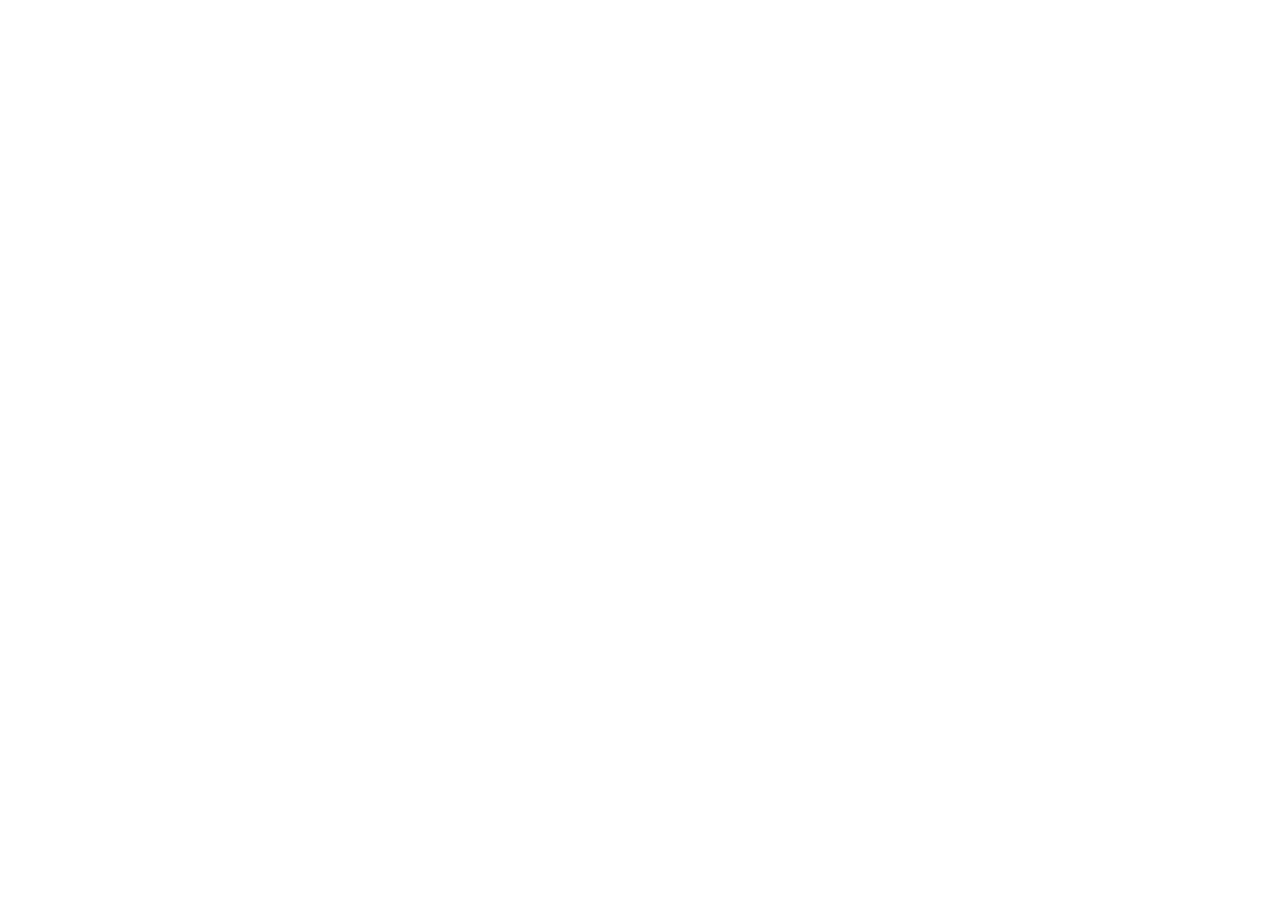
==== index_lms.html @ 409e5dda "Add files via upload" ====
﻿<!doctype html>
<html lang="en-US">
<head>
  <meta charset="utf-8">
  <!-- Created using Storyline 360 x64 - http://www.articulate.com  -->
  <!-- version: 3.101.34880.0 -->
  <title>Newsletter_Academic Alliance</title>
  <meta http-equiv="x-ua-compatible" content="IE=edge"/>
  <meta name="viewport" content="width=device-width,initial-scale=1,user-scalable=no,shrink-to-fit=no,minimal-ui"/>
  <meta name="apple-mobile-web-app-capable" content="yes"/>
  <style>
    html, body { height: 100%; padding: 0; margin: 0 }
    #app { height: 100%; width: 100%; }
  </style>

  <script>
    window.DS = {};
    window.globals = {
      DATA_PATH_BASE: '',
      HAS_FRAME: true,
      HAS_SLIDE: true,

      lmsPresent: true,
      tinCanPresent: false,
      cmi5Present: false,
      aoSupport: false,
      scale: 'Scaled',
      captureRc: false,
      browserSize: 'optimal',
      bgColor: '#FFFFFF',
      features: 'DropInBase,JsApiBasics,MultipleQuizTracking,NativePrompts,PlayerSizeOption,TextEntryCharacterLimit',
      themeName: 'unified',
      preloaderColor: '#8C8C8C',
      suppressAnalytics: false,
      productChannel: 'stable',
      publishSource: 'storyline',
      aid: '',
      cid: '3ee8a6d8-429a-4010-ac25-ea498c819780',
      playerVersion: '3.101.34880.0',
      publishTimestamp: '2026-03-06T11:01:24.0878760Z',
      maxIosVideoElements: 10,
      connectionSettings: { message: 'You%20are%20offline.%20Trying%20to%20reconnect...', useDarkTheme: true, mode: 'disabled' },
      hasFeature: function(feature) {
        return this.features.split(',').includes(feature);
      },
      
      parseParams: function(qs) {
        if (window.globals.parsedParams != null) {
          return window.globals.parsedParams;
        }
        qs = (qs || window.location.search.substr(1)).split('+').join(' ');
        var params = {},
            tokens,
            re = /[?&]?([^=]+)=([^&]*)/g;

        while (tokens = re.exec(qs)) {
          params[decodeURIComponent(tokens[1]).trim()] =
            decodeURIComponent(tokens[2]).trim();
        }
        window.globals.parsedParams = params;
        return params;
      }

    };

    if (window.flagsUnderTest != null) {
      window.globals.features = window.flagsUnderTest.reduce((accum, feature) => {
        if (!accum.includes(feature)) {
          accum.push(feature);
        }
        return accum;
      }, window.globals.features.split(',')).join();
    }
  </script>
  <script>
    var isIe11 = ('ActiveXObject' in window || window.MSBlobBuilder != null)
      && window.msCrypto != null && !window.ActiveXObject;
    if (isIe11) {
      window.globals.unsupportedBrowser = true;
      document.write(atob('[base64]'));
    }
  </script>

  <script>
    if (window.globals.hasFeature('Localization')) {
      
      
    }
  </script>

  <script src="lms/scormdriver.js" charset="utf-8"></script>
  <script>window.THREE = { };</script>
  
</head>
<body style="background: #FFFFFF" class="cs-HTML theme-unified">
  <!-- 360 -->
  <script>!function(){var e,i=/iPhone/i,o=/iPod/i,n=/iPad/i,t=/\biOS-universal(?:.+)Mac\b/i,r=/\bAndroid(?:.+)Mobile\b/i,a=/Android/i,d=/(?:SD4930UR|\bSilk(?:.+)Mobile\b)/i,p=/Silk/i,l=/Windows Phone/i,u=/\bWindows(?:.+)ARM\b/i,b=/BlackBerry/i,s=/BB10/i,c=/Opera Mini/i,f=/\b(CriOS|Chrome)(?:.+)Mobile/i,h=/Mobile(?:.+)Firefox\b/i,v=function(e){return void 0!==e&&"MacIntel"===e.platform&&"number"==typeof e.maxTouchPoints&&e.maxTouchPoints>1&&"undefined"==typeof MSStream};e=function(e){var m={userAgent:"",platform:"",maxTouchPoints:0};e||"undefined"==typeof navigator?"string"==typeof e?m.userAgent=e:e&&e.userAgent&&(m={userAgent:e.userAgent,platform:e.platform,maxTouchPoints:e.maxTouchPoints||0}):m={userAgent:navigator.userAgent,platform:navigator.platform,maxTouchPoints:navigator.maxTouchPoints||0};var g=m.userAgent,y=g.split("[FBAN");void 0!==y[1]&&(g=y[0]),void 0!==(y=g.split("Twitter"))[1]&&(g=y[0]);var A=function(e){return function(i){return i.test(e)}}(g),w={apple:{phone:A(i)&&!A(l),ipod:A(o),tablet:!A(i)&&(A(n)||v(m))&&!A(l),universal:A(t),device:(A(i)||A(o)||A(n)||A(t)||v(m))&&!A(l)},amazon:{phone:A(d),tablet:!A(d)&&A(p),device:A(d)||A(p)},android:{phone:!A(l)&&A(d)||!A(l)&&A(r),tablet:!A(l)&&!A(d)&&!A(r)&&(A(p)||A(a)),device:!A(l)&&(A(d)||A(p)||A(r)||A(a))||A(/\bokhttp\b/i)},windows:{phone:A(l),tablet:A(u),device:A(l)||A(u)},other:{blackberry:A(b),blackberry10:A(s),opera:A(c),firefox:A(h),chrome:A(f),device:A(b)||A(s)||A(c)||A(h)||A(f)},any:!1,phone:!1,tablet:!1};return w.any=w.apple.device||w.android.device||w.windows.device||w.other.device,w.phone=w.apple.phone||w.android.phone||w.windows.phone,w.tablet=w.apple.tablet||w.android.tablet||w.windows.tablet,w}(),"object"==typeof exports&&"undefined"!=typeof module?module.exports=e:"function"==typeof define&&define.amd?define((function(){return e})):this.isMobile=e}();
    window.isMobile.apple.tablet = window.isMobile.apple.tablet ||
      (navigator.platform === 'MacIntel' && navigator.maxTouchPoints > 1);
    window.isMobile.apple.device = window.isMobile.apple.device || window.isMobile.apple.tablet;
    window.isMobile.tablet = window.isMobile.tablet || window.isMobile.apple.tablet;
    window.isMobile.any = window.isMobile.any || window.isMobile.apple.tablet;
  </script>

  <div id="focus-sink" tabindex="-1"></div>

  <div id="preso"></div>
  <script>
    (function() {

      var classTypes = [ 'desktop', 'mobile', 'phone', 'tablet' ];

      var addDeviceClasses = function(prefix, testObj) {
        var curr, i;
        for (i = 0; i < classTypes.length; i++) {
          curr = classTypes[i];
          if (testObj[curr]) {
            document.body.classList.add(prefix + curr);
          }
        }
      };

      var params = window.globals.parseParams(),
          isDevicePreview = params.devicepreview === '1',
          isPhoneOverride = params.deviceType === 'phone' || (isDevicePreview && params.phone == '1'),
          isTabletOverride = (params.deviceType === 'tablet' || isDevicePreview) && !isPhoneOverride,
          isMobileOverride = isPhoneOverride || isTabletOverride;

      var deviceView = {
        desktop: !window.isMobile.any && !isMobileOverride,
        mobile: window.isMobile.any || isMobileOverride,
        phone: isPhoneOverride || (window.isMobile.phone && !isTabletOverride),
        tablet: isTabletOverride || window.isMobile.tablet
      };

      window.globals.deviceView = deviceView;
      window.isMobile.desktop = !window.isMobile.any;
      window.isMobile.mobile = window.isMobile.any;

      addDeviceClasses('view-', deviceView);

    })();
  </script>
  
  <script src='story_content/triggers.js' type=text/javascript></script>
<script src='story_content/user.js' type=text/javascript></script>
  <div class="slide-loader"></div>

  <script>
    var doc = document, loader = doc.body.querySelector('.slide-loader'); [ 1, 2, 3 ].forEach(function(n) { var d = doc.createElement('div'); d.style.backgroundColor = window.globals.preloaderColor; d.classList.add('mobile-loader-dot'); d.classList.add('dot' + n); loader.appendChild(d); });
  </script>

  <div class="mobile-load-title-overlay" style="display: none">
    <div class="mobile-load-title">Newsletter_Academic Alliance</div>
  </div>

  <div class="mobile-chrome-warning"></div>

  
<style>
  .warn-connection-dialog {
    display: none;
    background: transparent;
    pointer-events: all;
    position: fixed;
    left: 0;
    top: 0;
    width: 100%;
    height: 100%;
    z-index: 999;
  }

  .warn-connection-content {
    pointer-events: all;
    border-radius: 4px;
    background: white;
    border: 1px solid #E7E7E7;
    color: #333333;
    box-shadow: 0 2px 4px rgba(0, 0, 0, 0.25);
    transition: all 150ms ease-out;
    position: absolute;
    white-space: nowrap;
  }

  .view-phone.is-landscape .warn-connection-content {
    left: 23px;
    bottom: 23px;
  }

  .view-tablet.is-landscape .warn-connection-content {
    left: 50%;
    top: 20px;
    transform: translateX(-50%);
  }

  .view-mobile.is-portrait .warn-connection-content {
    transform: translate(-50%, calc(-100% - 15px));
  }

  .warn-connection-content p {
    display: inline-block;
    margin: 0 8px 0 0;
    line-height: 33px;
    font-size: 11px;
  }

  .warn-connection-content svg {
    position: relative;
    vertical-align: middle;
    margin: 0 2px 2px 8px;
  }

  .view-desktop .warn-connection-content {
    left: 1.5em;
    bottom: 1.5em;
  }

  .view-desktop .warn-connection-content p {
    font-size: 1.1em;
  }

  .is-offline .warn-connection-dialog {
    display: block;
  }

  .is-offline .cs-panel * {
    pointer-events: none !important;
  }

  .is-offline .cs-panel {
    pointer-events: all !important;
  }

  .is-offline #nav-controls * {
    pointer-events: none !important;
  }

  .is-offline #nav-controls {
    pointer-events: all !important;
  }
</style>

<div class="warn-connection-dialog" role="alertdialog" aria-modal="true" tabindex="0" aria-labelledby="warn-connection-message">
  <div class="warn-connection-content">
    <svg width="17" height="15" viewBox="0 0 17 15" xmlns="http://www.w3.org/2000/svg">
      <path fill="#8F0000" stroke="white" d="M16.07,12.98 L15.88,12.23 L9.51,1.21 C8.97,0.26,7.6,0.26,7.06,1.21 L0.69,12.23 C0.15,13.16,0.81,14.36,1.91,14.36 H14.65 C15.47,14.36,16.05,13.7,16.07,12.98 Z"/>
      <path fill="white" stroke="white" d="M8.58,5.5 C8.35,5.28,8.5,5.35,8.21,5.32 C8.09,5.35,7.97,5.49,7.96,5.67 C7.97,5.79,7.98,5.92,7.98,6.04 L7.98,6.04 C7.99,6.17,8,6.31,8.01,6.43 L8.01,6.44 C8.03,6.92,8.06,7.41,8.09,7.9 L8.09,7.9 C8.12,8.39,8.14,8.88,8.17,9.37 C8.17,9.39,8.18,9.42,8.2,9.44 C8.23,9.46,8.25,9.47,8.28,9.47 C8.31,9.47,8.34,9.46,8.35,9.44 C8.37,9.43,8.38,9.4,8.39,9.35 L8.39,9.34 C8.39,9.24,8.4,9.15,8.4,9.05 L8.4,9.05 C8.41,8.96,8.41,8.86,8.42,8.75 C8.43,8.44,8.45,8.12,8.47,7.81 L8.47,7.81 C8.49,7.49,8.51,7.18,8.53,6.87 C8.55,6.46,8.56,6.05,8.59,5.64 L8.6,5.62 C8.6,5.57,8.59,5.53,8.58,5.5 L8.21,5.32 Z"/>
      <circle fill="white" stroke="white" cx="8.3" cy="11.35" r="0.3"/>
    </svg>
    <p id="warn-connection-message">You are offline. Trying to reconnect...</p>
  </div>
</div>

<script>
  (function() {
    window.DS.connection = {
      warningShown: false,
      assets: {},
      loadingAssetGroup: false,
      retryDelay: 500
    };

    var connectionSettings = window.globals.connectionSettings || {};

    var useConnectionMessages = window.AbortController != null &&
      window.location.protocol != 'file:' &&
      connectionSettings.mode === 'normal';

    window.DS.connection.useConnectionMessages = useConnectionMessages;

    var assetCount = 0;
    var checkLoadedId;


    if (useConnectionMessages && connectionSettings != null) {
      var contentEl = document.querySelector('.warn-connection-content');
      var messageEl = contentEl.querySelector('p');

      if (connectionSettings.useDarkTheme) {
        contentEl.style.borderColor = '#BABBBA';
        contentEl.style.backgroundColor = '#282828';
        contentEl.style.color = '#FFFFFF';
      }

      if (connectionSettings.message != null) {
        messageEl.textContent = window.decodeURIComponent(connectionSettings.message);
      }
    }

    function checkAssetsReady() {
      for (var i in DS.connection.assets) {
        if (!DS.connection.assets[i].success) {
          return false;
        }
      }
      return true;
    }

    function stopAssetGroup() {
      if (!useConnectionMessages) { return; }

      assetCount = 0;

      DS.connection.oldAssetGroup = DS.connection.assets;
      DS.connection.assets = {};
      DS.connection.loadingAssetGroup = false;
      clearInterval(checkLoadedId);
    }

    function startAssetGroup() {
      if (!useConnectionMessages) { return; }
      var ticks = 0;
      clearInterval(checkLoadedId);
      checkLoadedId = setInterval(function() {
        var loaded = 0;
        if (assetCount === 0 && loaded === 0) {
          clearInterval(checkLoadedId);
          return;
        }

        for (var i in DS.connection.assets) {
          if (DS.connection.assets[i].success) {
            loaded++;
          }
        }

        if (assetCount === loaded && checkAssetsReady()) {
          for (var i in DS.connection.assets) {
            if (DS.connection.assets[i].action) {
              DS.connection.assets[i].action();
            }
          }
          hideWarning();
          stopAssetGroup();
        }
      }, 100)
    }

    function requiredAsset(url, action, retry, type) {
      if (!useConnectionMessages) { return; }
      if (DS.connection.assets[url]) { return; }

      DS.connection.assets[url] = {
        success: false, action: action, retry: retry, type: type
      };
      assetCount = Object.keys(DS.connection.assets).length;
      if (!DS.connection.loadingAssetGroup) {
        startAssetGroup();
      }
      DS.connection.loadingAssetGroup = true;
    }

    function assetLoaded(url) {
      if (!useConnectionMessages) { return; }
      if (DS.connection.assets[url]) {
        DS.connection.assets[url].success = true;
      }
    }

    function assetFailed(url) {
      if (!useConnectionMessages) { return; }
      if (!DS.connection.assets[url]) {
        if (/\.js$/.test(url) && url.indexOf('transcripts') === -1) {
          setTimeout(function() {
            if (DS.connection.lastSlideLoaded != null) {
              DS.connection.lastSlideLoaded();
            }
          }, DS.connection.retryDelay);
        }
        return;
      }
      if (!DS.connection.warningShown) { showWarning(); }
      if (DS.connection.assets[url].retry) {
        setTimeout(function() {
          if (!DS.connection.assets[url].success) {
            DS.connection.assets[url].retry()
          }
        }, DS.connection.retryDelay);
      }
    }

    function hideWarning() {
      document.body.classList.remove('is-offline');
      DS.connection.warningShown = false;
      enableKeys();
    }
    DS.connection.hideWarning = hideWarning

    function showWarning(btn) {
      document.body.classList.add('is-offline')
      DS.connection.warningShown = true;
      updateWarningPosition();
      disableKeys();
    }

    function updateWarningPosition() {
      if (!DS.connection.warningShown) {
        return;
      }

      var isPortrait = document.body.classList.contains('is-portrait');
      var isMobile = document.body.classList.contains('view-mobile');
      var warningEl = document.querySelector('.warn-connection-content');

      if (isPortrait && isMobile) {
        var slide = document.querySelector('.primary-slide');
        var slideRect = slide != null
          ? slide.getBoundingClientRect()
          : { top: window.innerHeight, left: 0, width: window.innerWidth };

        warningEl.style.top = `${slideRect.top}px`
        warningEl.style.left = `${slideRect.left + slideRect.width / 2}px`
      } else {
        warningEl.style.top = null;
        warningEl.style.left = null;
      }

      window.requestAnimationFrame(updateWarningPosition);
    }

    function onDisableKeyDown(e) {
      e.preventDefault();
      e.stopImmediatePropagation();
    }

    function onDisableKeyUp(e) {
      e.preventDefault();
      e.stopImmediatePropagation();
    }

    var accStyle = document.createElement('style');
    var warnDialogEl = document.querySelector('.warn-connection-dialog');

    function disableKeys() {
      if (DS.views && DS.views.nsStack && DS.views.nsStack.length === 1) {
        DS.views.nsStack[0].tabReachable = false
        DS.views.nsStack[0].updateTabIndex(true, true);
      }

      accStyle.innerHTML = '.acc-shadow-dom { display: none; }';
      document.body.appendChild(accStyle);

      warnDialogEl.parentNode.append(warnDialogEl);
      warnDialogEl.focus();
    }

    function enableKeys() {
      accStyle.remove();
      if (DS.views && DS.views.nsStack && DS.views.nsStack.length === 1 && DS.views.nsStack[0].name === '_frame') {
        DS.views.nsStack[0].tabReachable = true;
        DS.views.nsStack[0].updateTabIndex();
      }
    }

    // these will all be noops if the feature flag isn't set in
    // the data and `window.globals.features`
    DS.connection.requiredAsset = requiredAsset;
    DS.connection.assetLoaded = assetLoaded;
    DS.connection.assetFailed = assetFailed;
    DS.connection.stopAssetGroup = stopAssetGroup;
    DS.connection.startAssetGroup = startAssetGroup;
  })();
</script>


  <script>
    
    if (window.autoSpider && window.vInterfaceObject) {
      document.querySelector('.mobile-load-title-overlay').style.display = 'none';
    }
  </script>

  

  <link rel="stylesheet" href="html5/data/css/output.min.css" data-noprefix/>
</body>
<script src="html5/lib/scripts/bootstrapper.min.js"></script>
</html>
---- html5/data/css/output.min.css ----
@font-face {
  font-family: 'LatoBold Charset1_ Bold2956C4AF';
  src: url('[data-uri]');
  font-style: normal;
  font-weight: normal;
}
@font-face {
  font-family: 'Lato Charset1_ 5kt9yPpEB9B40C15';
  src: url('[data-uri]');
  font-style: normal;
  font-weight: normal;
}
.cs-HTML {
  background: rgba(255, 255, 255, 1);
}
.cs-npnxnanbnsnfns00000000001 .cs-infopanel  {
  box-shadow: 0 1px 0 rgba(0, 0, 0, 0);
  background: rgba(255, 255, 255, 1);
}
.cs-npnxnanbnsnfns00000000001 .cs-infopanel .cs-link {
  color: rgba(88, 88, 88, 1);
}
.cs-npnxnanbnsnfns00000000001 .cs-infopanel .cs-link:hover {
  color: rgba(255, 255, 255, 1);
}
.cs-npnxnanbnsnfns00000000001 .cs-infopanel .cs-name {
  color: rgba(68, 68, 68, 1);
}
.cs-npnxnanbnsnfns00000000001 .cs-infopanel .cs-title {
  color: rgba(153, 153, 153, 1);
}
.cs-npnxnanbnsnfns00000000001 .cs-infopanelpopup  {
  box-shadow: 0 1px 0 rgba(0, 0, 0, 0);
  background: rgba(0, 0, 0, 0);
}
.cs-npnxnanbnsnfns00000000001 .cs-infopanelpopup .cs-link {
  color: rgba(255, 0, 0, 1);
}
.cs-npnxnanbnsnfns00000000001 .cs-infopanelpopup .cs-link:hover {
  color: rgba(255, 255, 255, 1);
}
.cs-npnxnanbnsnfns00000000001 .cs-infopanelpopup .cs-name {
  color: rgba(255, 255, 255, 1);
}
.cs-npnxnanbnsnfns00000000001 .cs-infopanelpopup .cs-bio {
  color: rgba(88, 88, 88, 1);
}
.cs-npnxnanbnsnfns00000000001 .cs-timer  {
  color: rgba(88, 88, 88, 1);
}
.cs-npnxnanbnsnfns00000000001 .cs-duration stop:first-child {
  stop-color: rgba(220, 220, 220, 1);
}
.cs-npnxnanbnsnfns00000000001 .cs-duration stop:last-child {
  stop-color: rgba(220, 220, 220, 1);
}
.cs-npnxnanbnsnfns00000000001 .cs-elapsed stop:first-child {
  stop-color: rgba(254, 227, 71, 1);
}
.cs-npnxnanbnsnfns00000000001 .cs-elapsed stop:last-child {
  stop-color: rgba(254, 227, 71, 1);
}
.cs-npnxnanbnsnfns00000000001 .cs-timer .cs-pie .cs-innerstroke {
  stroke: rgba(199, 199, 199, 1);
}
.cs-npnxnanbnsnfns00000000001 .cs-timer .cs-pie .cs-innerborder {
  stroke: rgba(255, 255, 255, 1);
}
.cs-npnxnanbnsnfns00000000001 .cs-window  {
  box-shadow: 0 8px 5px rgba(0, 0, 0, 0.2);
  border-color: rgba(49, 99, 0, 1);
  background: rgba(250, 250, 250, 1);
  color: rgba(70, 70, 70, 1);
}
.cs-npnxnanbnsnfns00000000001 .cs-window .cs-diva {
  border-color: rgba(0, 0, 0, 0);
}
.cs-npnxnanbnsnfns00000000001 .cs-window .cs-divb {
  border-color: rgba(0, 0, 0, 0);
}
.cs-npnxnanbnsnfns00000000001 .cs-editor .cs-editor-slide {
  color: rgba(255, 255, 255, 1);
}
.cs-npnxnanbnsnfns00000000001 .cs-editor .cs-editor-html {
  color: rgba(70, 70, 70, 1);
}
.cs-npnxnanbnsnfns00000000001 .cs-editor .cs-editor-button {
  text-shadow: 0 1px 0 rgba(0, 0, 0, 0);
  color: rgba(255, 255, 255, 1);
  border-color: rgba(33, 68, 0, 1);
  background: rgba(60, 124, 0, 1);
}
.cs-npnxnanbnsnfns00000000001 .cs-editor .cs-editor-button:hover {
  background: rgba(66, 142, 0, 1);
}
.cs-npnxnanbnsnfns00000000001 .cs-editor .cs-editor-button:active {
  background: rgba(46, 93, 0, 1);
}
.cs-npnxnanbnsnfns00000000001 .cs-listitem  {
  color: rgba(70, 70, 70, 1);
  border-color: none;
  border: 1px solid transparent;
}
.cs-npnxnanbnsnfns00000000001 .cs-listitem:hover {
  background: rgba(0, 0, 0, 0.05);
  border-color: rgba(142, 143, 142, 1) !important;
  border-width: 1px;
  border-radius: 2px;
  border-style: solid;
  box-sizing: border-box;
}
.cs-npnxnanbnsnfns00000000001 .cs-listitem.hover {
  background: rgba(0, 0, 0, 0.05);
  border-color: rgba(142, 143, 142, 1) !important;
  border-width: 1px;
  border-radius: 2px;
  border-style: solid;
  box-sizing: border-box;
}
.cs-npnxnanbnsnfns00000000001 .cs-glossary  {
  color: rgba(70, 70, 70, 1);
}
.cs-npnxnanbnsnfns00000000001 .cs-glossary .cs-scrolling-panel {
  background: rgba(0, 0, 0, 0);
}
.cs-npnxnanbnsnfns00000000001 .cs-glossary .cs-term.cs-selected .cs-choice-list-trigger {
  color: rgba(255, 255, 255, 1);
  background: rgba(255, 255, 255, 1);
}
.cs-npnxnanbnsnfns00000000001 .cs-glossary .cs-term.cs-selected .cs-choice-list-trigger:focus {
  color: rgba(255, 255, 255, 1);
  background: rgba(255, 255, 255, 1);
}
.cs-npnxnanbnsnfns00000000001 .cs-glossary .cs-term:hover .cs-choice-list-trigger {
  background: rgba(70, 70, 70, 1);
}
.cs-npnxnanbnsnfns00000000001 .cs-glossary .cs-term.hover .cs-choice-list-trigger {
  background: rgba(70, 70, 70, 1);
}
.cs-npnxnanbnsnfns00000000001 .cs-glossary .cs-term .cs-choice-list-trigger:focus {
  background: rgba(70, 70, 70, 1);
}
.cs-npnxnanbnsnfns00000000001 .cs-glossary .cs-diva {
  border-color: rgba(0, 0, 0, 0);
}
.cs-npnxnanbnsnfns00000000001 .cs-glossary .cs-divb {
  border-color: rgba(0, 0, 0, 0);
}
.cs-npnxnanbnsnfns00000000001 .cs-glossary .cs-divc {
  border-color: rgba(0, 0, 0, 0);
}
.cs-npnxnanbnsnfns00000000001 .cs-glossary .cs-heading {
  color: rgba(44, 47, 48, 1);
  font-weight: 700;
}
.note-content p span {
  color: rgba(70, 70, 70, 1);
  line-height: 1.4em;
  font-size: 103.769%;
}
.cs-npnxnanbnsnfns00000000001 .cs-resource .cs-separator {
  border-color: rgba(0, 0, 0, 0);
}
.cs-npnxnanbnsnfns00000000001 .cs-outline  {
  color: rgba(45, 45, 45, 1);
}
.cs-npnxnanbnsnfns00000000001 .cs-outline .cs-diva {
  border-color: rgba(0, 0, 0, 0);
}
.cs-npnxnanbnsnfns00000000001 .cs-outline .cs-divb {
  border-color: rgba(0, 0, 0, 0);
}
.cs-npnxnanbnsnfns00000000001 .cs-outline .cs-divc {
  border-color: rgba(0, 0, 0, 0);
}
.cs-npnxnanbnsnfns00000000001 .cs-outline .cs-search-filter:hover {
  color: rgba(0, 0, 0, 0);
}
.cs-npnxnanbnsnfns00000000001 .cs-outline .cs-search-filter.hover {
  color: rgba(0, 0, 0, 0);
}
.cs-npnxnanbnsnfns00000000001 .cs-transcript  {
  color: rgba(255, 255, 255, 1);
}
.cs-npnxnanbnsnfns00000000001 .cs-transcript .cs-div {
  border-color: rgba(0, 0, 0, 0);
}
.cs-npnxnanbnsnfns00000000001 .cs-tabs:not(.topmenu-item) {
  color: rgba(39, 43, 44, 1);
}
.cs-npnxnanbnsnfns00000000001 .cs-tabs .cs-inner-button:not(.topmenu-item) {
  text-shadow: 0 1px 0 rgba(0, 0, 0, 0);
}
.cs-npnxnanbnsnfns00000000001 .cs-tabs:hover:not(.topmenu-item) {
  color: rgba(39, 43, 44, 1);
}
.cs-npnxnanbnsnfns00000000001 .cs-tabs.cs-selected {
  background: rgba(0, 0, 0, 0);
  color: rgba(39, 43, 44, 1);
}
.cs-npnxnanbnsnfns00000000001 .cs-seekcontrol  {
  background: rgba(0, 0, 0, 0);
  border-color: rgba(0, 0, 0, 0);
}
.cs-npnxnanbnsnfns00000000001 .cs-seekcontrol .cs-button:hover .cs-icon {
  fill: rgba(255, 255, 255, 1);
}
.cs-npnxnanbnsnfns00000000001 .cs-seekcontrol .cs-button.hover .cs-icon {
  fill: rgba(255, 255, 255, 1);
}
.cs-npnxnanbnsnfns00000000001 .cs-seekcontrol .cs-button .cs-icon-shadow {
  fill: rgba(0, 0, 0, 0);
}
.cs-npnxnanbnsnfns00000000001 .cs-seekcontrol .cs-button .cs-icon {
  fill: rgba(140, 140, 140, 1);
}
.cs-npnxnanbnsnfns00000000001 .cs-seekcontrol .cs-seek .cs-fill {
  background: rgba(255, 255, 255, 0.6);
}
.cs-npnxnanbnsnfns00000000001 .cs-seekcontrol .cs-seek {
  background: rgba(142, 143, 142, 1);
  border-color: rgba(0, 0, 0, 0);
}
.cs-npnxnanbnsnfns00000000001 .cs-searchinput .cs-input {
  color: rgba(70, 70, 70, 1);
  border-color: rgba(0, 0, 0, 0);
  background: rgba(0, 0, 0, 0.05);
}
.cs-npnxnanbnsnfns00000000001 .cs-searchinput .cs-input:focus {
  color: rgba(44, 47, 48, 1);
  background: rgba(41, 41, 41, 1);
}
.cs-npnxnanbnsnfns00000000001 .cs-searchinput .cs-input:hover {
  box-shadow: inset 0 0 1px 0 rgba(69, 126, 19, 0);
}
.cs-npnxnanbnsnfns00000000001 .cs-searchinput .cs-input.hover {
  box-shadow: inset 0 0 1px 0 rgba(69, 126, 19, 0);
}
.cs-npnxnanbnsnfns00000000001 .cs-searchinput .cs-button .cs-icon {
  fill: rgba(88, 88, 88, 1);
}
.cs-npnxnanbnsnfns00000000001 .cs-searchinput .cs-button:hover {
  fill: rgba(63, 133, 0, 1);
}
.cs-npnxnanbnsnfns00000000001 .cs-searchinput .cs-button.hover {
  fill: rgba(63, 133, 0, 1);
}
.cs-npnxnanbnsnfns00000000001 .cs-menu  {
  box-shadow: 0 1px 0 rgba(0, 0, 0, 0);
  background: rgba(250, 250, 250, 1);
}
.cs-npnxnanbnsnfns00000000001 .cs-topmenu-item.active .cs-tab {
  background: rgba(250, 250, 250, 1);
}
.cs-npnxnanbnsnfns00000000001 .cs-logo  {
  box-shadow: 0 1px 0 rgba(37, 75, 0, 1);
  background: rgba(255, 255, 255, 0);
}
.cs-npnxnanbnsnfns00000000001 .cs-checkbox  {
  color: rgba(255, 255, 255, 1);
}
.cs-npnxnanbnsnfns00000000001 .cs-checkbox:hover {
  border-color: rgba(175, 221, 130, 1);
}
.cs-npnxnanbnsnfns00000000001 .cs-checkbox.hover {
  border-color: rgba(175, 221, 130, 1);
}
.cs-npnxnanbnsnfns00000000001 .cs-checkbox .cs-box {
  color: rgba(255, 255, 255, 1);
  border-color: rgba(42, 83, 0, 1);
}
.cs-npnxnanbnsnfns00000000001 .cs-checkbox .cs-box:checked::after {
  color: rgba(43, 196, 0, 1);
}
.cs-npnxnanbnsnfns00000000001 .cs-button  {
  text-shadow: 0 1px 0 rgba(0, 0, 0, 0);
  color: rgba(88, 88, 88, 1);
  border-color: rgba(0, 0, 0, 0);
  background: rgba(0, 0, 0, 0);
  box-shadow: 0 1px 0 rgba(0, 0, 0, 0);
}
.cs-npnxnanbnsnfns00000000001 .cs-button .cs-icon {
  fill: rgba(88, 88, 88, 1);
}
.cs-npnxnanbnsnfns00000000001 .cs-button .cs-icon-shadow {
  fill: rgba(0, 0, 0, 0);
}
.cs-npnxnanbnsnfns00000000001 .cs-button:hover {
  background: rgba(39, 43, 44, 1);
}
.cs-npnxnanbnsnfns00000000001 .cs-button.hover {
  background: rgba(39, 43, 44, 1);
}
.cs-npnxnanbnsnfns00000000001 .cs-button:active {
  background: rgba(0, 0, 0, 0);
}
.cs-npnxnanbnsnfns00000000001 .cs-button.cs-disabled:hover {
  background: rgba(0, 0, 0, 0);
}
.cs-npnxnanbnsnfns00000000001 .cs-button.cs-disabled.hover {
  background: rgba(0, 0, 0, 0);
}
.cs-npnxnanbnsnfns00000000001 .cs-button.cs-disabled:active {
  background: rgba(0, 0, 0, 0);
}
.cs-npnxnanbnsnfns00000000001 .cs-button.cs-volume:hover {
  background: rgba(0, 0, 0, 0);
}
.cs-npnxnanbnsnfns00000000001 .cs-button.cs-volume.hover {
  background: rgba(0, 0, 0, 0);
}
.cs-npnxnanbnsnfns00000000001 .cs-button.cs-volume:active {
  background: rgba(0, 0, 0, 0);
}
.cs-npnxnanbnsnfns00000000001.cs-base  {
  color: rgba(88, 88, 88, 1);
  border-color: rgba(255, 255, 255, 0);
  background: rgba(255, 255, 255, 1);
}
.cs-npnxnanbnsnfns00000000001.cs-base .cs-separator .cs-diva {
  background: rgba(250, 250, 250, 1);
}
.cs-npnxnanbnsnfns00000000001.cs-base .cs-separator .cs-divb {
  background: rgba(0, 0, 0, 0);
}
.cs-npnxnanbnsnfns00000000001.cs-base .cs-topmenu-item.active .cs-tab {
  border-color: rgba(250, 250, 250, 1);
}
.cs-npnxnanbnsnfns00000000001.cs-base .cs-topmenu-item.active .cs-panel {
  border-color: rgba(250, 250, 250, 1);
}
.cs-npnxnanbnsnfns00000000001.cs-base .cs-left {
  background: rgba(250, 250, 250, 1);
}
.cs-npnxnanbnsnfns00000000001.cs-base .cs-area-primary .cs-slide-container {
  background: rgba(255, 255, 255, 1);
}
.cs-npnxnanbnsnfns00000000001.cs-base.cs-custom-theme .cs-brandhighlight-bg {
  background: rgba(72, 147, 184, 1) !important;
}
.cs-npnxnanbnsnfns00000000001.cs-base.cs-custom-theme .cs-brandhighlight-secondary-bg {
  background: rgba(72, 147, 184, 1) !important;
}
.cs-npnxnanbnsnfns00000000001.cs-base.cs-custom-theme .cs-brandhighlight-border {
  border-color: rgba(72, 147, 184, 1) !important;
}
.cs-npnxnanbnsnfns00000000001.cs-base.cs-custom-theme .cs-brandhighlight-text {
  color: rgba(72, 147, 184, 1) !important;
}
.cs-npnxnanbnsnfns00000000001.cs-base.cs-custom-theme .cs-brandhighlight-fill {
  fill: rgba(72, 147, 184, 1) !important;
}
.cs-npnxnanbnsnfns00000000001.cs-base.cs-custom-theme .cs-listitem.cs-selected {
  background-color: rgba(0, 0, 0, 0.05) !important;
}
.cs-npnxnanbnsnfns00000000001 .cs-volume::-moz-range-thumb {
  border-color: rgba(43, 85, 0, 1);
  box-shadow: inset 0 0 1px 0 rgba(43, 85, 0, 1);
  background: rgba(255, 255, 255, 1);
}
.cs-npnxnanbnsnfns00000000001 .cs-volume::-ms-thumb {
  border-color: rgba(43, 85, 0, 1);
  box-shadow: inset 0 0 1px 0 rgba(43, 85, 0, 1);
  background: rgba(255, 255, 255, 1);
}
.cs-npnxnanbnsnfns00000000001 .cs-volume::-webkit-slider-thumb {
  border-color: rgba(43, 85, 0, 1);
  box-shadow: inset 0 0 1px 0 rgba(43, 85, 0, 1);
  background: rgba(255, 255, 255, 1);
}
.cs-npnxnanbnsnfns00000000001 .cs-volume::-moz-range-track {
  border-color: rgba(66, 140, 1, 1);
  background: rgba(142, 143, 142, 1);
}
.cs-npnxnanbnsnfns00000000001 .cs-volume::-ms-track {
  border-color: rgba(66, 140, 1, 1);
  background: rgba(142, 143, 142, 1);
}
.cs-npnxnanbnsnfns00000000001 .cs-volume::-webkit-slider-runnable-track {
  border-color: rgba(66, 140, 1, 1);
  background: rgba(142, 143, 142, 1);
}
body.show-focus .tab-focus-box {
  box-shadow: 0 0 0 1px rgba(255, 255, 0, 1), 0 0 0 3px rgba(0, 32, 96, 1), 0 0 5px 5px rgba(255, 255, 0, 1);
  border-color: transparent;
  outline: 2px transparent solid;
}
.skipnav {
  box-shadow: 0 0 0 1px rgba(255, 255, 0, 1), 0 0 0 3px rgba(0, 32, 96, 1), 0 0 5px 5px rgba(255, 255, 0, 1);
  border-color: transparent;
  outline: 2px transparent solid;
}
.cs-npnxnanbnsnfns00000000001 .cs-listitem:hover {
  color: none;
}
.cs-npnxnanbnsnfns00000000001 .cs-listitem.hover {
  color: none;
}
.cs-npnxnanbnsnfns00000000001 .cs-listitem.cs-viewed {
  color: #464646;
}
.cs-npnxnanbnsnfns00000000001 .cs-listitem {
  color: #464646;
}
.cs-npnxnanbnsnfns00000000001 .cs-listitem:hover .cs-icon-carrot * {
  fill: none;
}
.cs-npnxnanbnsnfns00000000001 .cs-listitem.hover .cs-icon-carrot * {
  fill: none;
}
.cs-npnxnanbnsnfns00000000001 .cs-listitem .cs-icon-carrot {
  color: none;
  top: calc(3px);
}
.cs-npnxnanbnsnfns00000000001 .cs-listitem .cs-icon-carrot .cs-shadow {
  color: #2C2F30;
}
.cs-npnxnanbnsnfns00000000001 .item-collapsible .is-scene {
  color: #2C2F30 !important;
  font-weight: 700;
}
.cs-npnxnanbnsnfns00000000001 .is-scene .cs-icon-carrot * {
  color: #2C2F30 !important;
  font-weight: 700;
}
.cs-npnxnanbnsnfns00000000001 .is-scene:not(.outline-links-collapse) > a {
  color: #2C2F30;
}
.cs-npnxnanbnsnfns00000000001 .is-scene:not(.outline-links-collapse) .cs-icon-carrot * {
  fill: none !important;
  color: #2C2F30 !important;
}
.cs-npnxnanbnsnfns00000000001 .tabs, .cs-npnxnanbnsnfns00000000001 .cs-logo {
  border-bottom: 1px solid rgba(142, 143, 142, 1);
}
.cs-npnxnanbnsnfns00000000001 .area-secondary-wrapper:after {
  background-image: url('[data-uri]');
  background-size: 100%;
}
.cs-npnxnanbnsnfns00000000001 .panel-footer {
  background: #FAFAFA;
}
.cs-npnxnanbnsnfns00000000001 #outline-search {
  background: rgba(0, 0, 0, 0.05);
  border-color: rgba(142, 143, 142, 1);
  border-width: 1px;
  border-style: solid;
}
.cs-npnxnanbnsnfns00000000001 .topmenu-panel #outline-search {
  background: #EAEAEA;
}
.cs-npnxnanbnsnfns00000000001 .search-icon circle, .cs-npnxnanbnsnfns00000000001 .search-icon path {
  stroke: #585858;
}
.cs-npnxnanbnsnfns00000000001 #outline-search input[type   =search] {
  color: #2C2F30;
}
.cs-npnxnanbnsnfns00000000001 #outline-search ::-webkit-input-placeholder {
  color: #464646 !important;
}
.cs-npnxnanbnsnfns00000000001 #outline-search :-ms-input-placeholder {
  color: #464646 !important;
}
.cs-npnxnanbnsnfns00000000001 #outline-search ::-moz-placeholder {
  color: #464646 !important;
  opacity: 1;
}
.cs-npnxnanbnsnfns00000000001 .cs-topmenu-item.active, body:not(.is-touchable-tablet) .cs-npnxnanbnsnfns00000000001 .cs-topmenu-item:hover {
  color: #272B2C;
}
.cs-npnxnanbnsnfns00000000001 .cs-topmenu-item.button-tapped {
  color: #272B2C;
}
.cs-npnxnanbnsnfns00000000001 .cs-topmenu-item.active .cs-tab, .cs-npnxnanbnsnfns00000000001 .cs-topmenu-item .cs-tab {
  background: transparent !important;
  border: none !important;
}
.cs-npnxnanbnsnfns00000000001 .top-tabs-drop-icon div {
  background: #585858;
}
.cs-npnxnanbnsnfns00000000001 .cs-panel.topmenu-panel .panel-content, .cs-npnxnanbnsnfns00000000001 .top-tabs-drop {
  background: #FAFAFA;
}
.cs-npnxnanbnsnfns00000000001 .cs-topmenu-item.active .cs-panel {
  background: #FAFAFA;
}
.cs-npnxnanbnsnfns00000000001 .cs-menu.topmenu-panel, .cs-npnxnanbnsnfns00000000001 .top-tabs-drop {
  border: 1px solid rgba(250, 250, 250, 1) !important;
  border-radius: 3px;
}
.cs-npnxnanbnsnfns00000000001 .resources .resources-list a:hover {
  background: rgba(0, 0, 0, 0.05);
}
body:not(.is-touchable-tablet) .cs-npnxnanbnsnfns00000000001 .resources .resources-list a:hover {
  background: rgba(0, 0, 0, 0.05);
}
.cs-npnxnanbnsnfns00000000001 .resources .resources-list a.hover {
  background: rgba(0, 0, 0, 0.05);
}
body:not(.is-touchable-tablet) .cs-npnxnanbnsnfns00000000001 .resources .resources-list a.hover {
  background: rgba(0, 0, 0, 0.05);
}
.cs-npnxnanbnsnfns00000000001 .resources .resources-list a.button-tapped {
  background: rgba(0, 0, 0, 0.05);
}
.cs-npnxnanbnsnfns00000000001 .cs-icon path, .cs-npnxnanbnsnfns00000000001 .cs-icon rect, .cs-npnxnanbnsnfns00000000001 .cs-icon polygon, .cs-npnxnanbnsnfns00000000001 .menu-icon-wrapper.menu-icon-wrapper-hover path {
  fill: #585858;
}
.cs-npnxnanbnsnfns00000000001 .cs-icon .icon-stroke-only {
  fill: none !important;
  stroke: #585858 !important;
}
body:not(.is-touchable-tablet) .cs-npnxnanbnsnfns00000000001 .cs-button:hover .cs-icon path, body:not(.is-touchable-tablet) .cs-npnxnanbnsnfns00000000001 .cs-button:hover .cs-icon rect, body:not(.is-touchable-tablet) .cs-npnxnanbnsnfns00000000001 .cs-button:hover .cs-icon polygon {
  fill: #272B2C;
}
body:not(.is-touchable-tablet) .cs-npnxnanbnsnfns00000000001 .cs-tabs:hover .search-icon circle, body:not(.is-touchable-tablet) .cs-npnxnanbnsnfns00000000001 .cs-tabs:hover .search-icon path {
  stroke: #272B2C;
}
.cs-npnxnanbnsnfns00000000001 .cs-button.button-tapped .cs-icon path, .cs-npnxnanbnsnfns00000000001 .cs-button.button-tapped .cs-icon rect, .cs-npnxnanbnsnfns00000000001 .cs-button.button-tapped .cs-icon polygon {
  fill: #272B2C;
}
body:not(.is-touchable-tablet) .cs-npnxnanbnsnfns00000000001 .cs-button:hover .cs-icon .icon-stroke-only {
  fill: none !important;
  stroke: #272B2C !important;
}
.cs-npnxnanbnsnfns00000000001 .cs-button:button-tapped .cs-icon .icon-stroke-only {
  fill: none !important;
  stroke: #272B2C !important;
}
.cs-npnxnanbnsnfns00000000001 .menu-icon-wrapper.menu-icon-wrapper-hover svg path {
  fill: #272B2C;
}
.floating-sidebar:not(.sidebar-closed) .cs-npnxnanbnsnfns00000000001 #hamburger .menu-icon-wrapper svg path {
  fill: #BABBBA;
}
.floating-sidebar:not(.sidebar-closed) .cs-npnxnanbnsnfns00000000001 #hamburger .menu-icon-wrapper.menu-icon-wrapper-hover svg path {
  fill: #F8F8F8;
}
.cs-npnxnanbnsnfns00000000001 .volume .btn:before {
  background-image: url('[data-uri]');
}
.cs-npnxnanbnsnfns00000000001 .volume-track {
  background: #8E8F8E;
}
.cs-npnxnanbnsnfns00000000001 .volume-icon circle {
  stroke: #585858;
}
.cs-npnxnanbnsnfns00000000001 .cs-settings > .settings-panel {
  background: #FAFAFA;
  border: 1px solid rgba(250, 250, 250, 1) !important;
  border-radius: 3px;
}
.cs-npnxnanbnsnfns00000000001 .cs-settings > .panel-down-arrow {
  fill: #FAFAFA;
}
.cs-npnxnanbnsnfns00000000001 .switch-toggle .border {
  stroke: #919191;
}
.cs-npnxnanbnsnfns00000000001 .switch-toggle .thumb-off .thumb {
  fill: #585858;
}
.cs-npnxnanbnsnfns00000000001 .switch-toggle .thumb-on .track {
  fill: rgba(72, 147, 184, 0.3);
}
.cs-npnxnanbnsnfns00000000001 .switch-toggle .thumb-off .track {
  fill: rgba(233, 233, 233, 1);
}
.cs-npnxnanbnsnfns00000000001 .switch-label {
  color: #464646;
}
.cs-npnxnanbnsnfns00000000001 .cs-panel .scrollarea-btn:after {
  background: rgba(88, 88, 88, 0.8);
}
.scrollarea-scrollbar:hover .scrollarea-btn:after, .scrollarea-scrollbar.highlight-scrollbar .scrollarea-btn:after {
  background: rgba(88, 88, 88, 0.8);
}
.floating-sidebar .sidebar-overlay {
  background: rgba(0, 0, 0, 0.85);
}
.cs-npnxnanbnsnfns00000000001 .overlay-message {
  background: rgba(0, 0, 0, 0.85);
}
.cs-npnxnanbnsnfns00000000001 .top-ui-bg, .cs-npnxnanbnsnfns00000000001 .bottom-ui-bg, .cs-npnxnanbnsnfns00000000001 .right-ui-bg, .cs-npnxnanbnsnfns00000000001 .left-ui-bg {
  background: rgba(255, 255, 255, 0.8);
}
.cs-npnxnanbnsnfns00000000001 .circle-progress-bg {
  fill: #FFFFFF;
}
.cs-npnxnanbnsnfns00000000001 .circle-progress-well {
  fill: #8E8F8E;
}
.cs-npnxnanbnsnfns00000000001 .circle-progress-pie {
  stroke: #8E8F8E;
}
.cs-npnxnanbnsnfns00000000001 .lightbox .option-pane {
  background: rgba(255, 255, 255, 0.8);
}
.cs-npnxnanbnsnfns00000000001 .lightbox .option-pane:before {
  background: #FFFFFF;
}
.cs-npnxnanbnsnfns00000000001 .message-window {
  background: #FAFAFA;
  border: 1px solid rgba(70, 70, 70, 1) !important;
  border-radius: 3px;
}
.cs-npnxnanbnsnfns00000000001 .message-window-header p, .cs-npnxnanbnsnfns00000000001 .message-window-text {
  color: #464646;
}
.cs-npnxnanbnsnfns00000000001 .message-window-header p {
  border-bottom: 1px solid rgba(70, 70, 70, 1);
}
.cs-npnxnanbnsnfns00000000001 .message-window button.slide-object-button {
  border: 1px solid rgba(70, 70, 70, 1) !important;
}
.cs-npnxnanbnsnfns00000000001 .message-window button.slide-object-button:hover {
  background: rgba(0, 0, 0, 0.05) !important;
}
.message-window .slide-object-button tspan, .message-window .slide-object-button-text tspan {
  fill: #464646 !important;
}
body:not(.is-touchable-tablet) .cs-npnxnanbnsnfns00000000001 .cs-button:hover .text {
  color: #272B2C;
}
.cs-npnxnanbnsnfns00000000001 .cs-button.button-tapped .text {
  color: #272B2C;
}
.cs-npnxnanbnsnfns00000000001.cs-base {
  background: #FFFFFF;
}
.cs-npnxnanbnsnfns00000000001 .cs-menu {
  background: transparent;
}
.cs-npnxnanbnsnfns00000000001 .progress-bar .progress-bar-fill:after {
  background: #4893B8 !important;
}
.cs-npnxnanbnsnfns00000000001 .volume-dot {
  background: #4893B8 !important;
}
.fn-npnxnanbsnfns00000000001 {
  font-family: 'Lato22AB4CAF';
  -webkit-font-variant-ligatures: no-common-ligatures;
  font-variant-ligatures: no-common-ligatures;
}
.fn-pxabnsnfns00000000001 {
  font-family: 'Lato22AB4CAF';
  -webkit-font-variant-ligatures: no-common-ligatures;
  font-variant-ligatures: no-common-ligatures;
}
.fn-npxnabnsnfns00000000001 {
  font-family: 'Lato22AB4CAF';
  -webkit-font-variant-ligatures: no-common-ligatures;
  font-variant-ligatures: no-common-ligatures;
}
.fn-npnxnanbnsnfns00000000001 {
  font-family: 'Lato22AB4CAF';
  -webkit-font-variant-ligatures: no-common-ligatures;
  font-variant-ligatures: no-common-ligatures;
}
.fn-pxabnsnfns00000000000 {
  font-family: 'Lato22AB4CAF';
  -webkit-font-variant-ligatures: no-common-ligatures;
  font-variant-ligatures: no-common-ligatures;
}
@font-face {
  font-family: 'Lato22AB4CAF';
  src: url('[data-uri]');
  font-style: normal;
  font-weight: bold;
}
@font-face {
  font-family: 'Lato22AB4CAF';
  src: url('[data-uri]');
  font-style: normal;
  font-weight: normal;
}
.cs-ResumePromptSlide .cs-5V0X29yqJAW-ResumePromptSlide-btn0 {
  color: rgba(255, 255, 255, 1);
  border-color: rgba(33, 68, 0, 1);
  background: rgba(60, 124, 0, 1);
  text-shadow: 0 1px 0 rgba(0, 0, 0, 0);
}
.cs-ResumePromptSlide .cs-5V0X29yqJAW-ResumePromptSlide-btn0 .cs-html {
  color: rgba(70, 70, 70, 1);
}
.cs-ResumePromptSlide .cs-5V0X29yqJAW-ResumePromptSlide-btn0 .cs-slide {
  border-color: rgba(255, 255, 255, 1);
}
.cs-ResumePromptSlide .cs-5V0X29yqJAW-ResumePromptSlide-btn0:hover {
  background: rgba(66, 142, 0, 1);
}
.cs-ResumePromptSlide .cs-5V0X29yqJAW-ResumePromptSlide-btn0:active {
  background: rgba(46, 93, 0, 1);
}
.cs-ResumePromptSlide .cs-5V0X29yqJAW-ResumePromptSlide-btn1 {
  color: rgba(255, 255, 255, 1);
  border-color: rgba(33, 68, 0, 1);
  background: rgba(60, 124, 0, 1);
  text-shadow: 0 1px 0 rgba(0, 0, 0, 0);
}
.cs-ResumePromptSlide .cs-5V0X29yqJAW-ResumePromptSlide-btn1 .cs-html {
  color: rgba(70, 70, 70, 1);
}
.cs-ResumePromptSlide .cs-5V0X29yqJAW-ResumePromptSlide-btn1 .cs-slide {
  border-color: rgba(255, 255, 255, 1);
}
.cs-ResumePromptSlide .cs-5V0X29yqJAW-ResumePromptSlide-btn1:hover {
  background: rgba(66, 142, 0, 1);
}
.cs-ResumePromptSlide .cs-5V0X29yqJAW-ResumePromptSlide-btn1:active {
  background: rgba(46, 93, 0, 1);
}
.cs-ExternalInterfaceErrorSlide .cs-buttonOK {
  color: rgba(255, 255, 255, 1);
  border-color: rgba(33, 68, 0, 1);
  background: rgba(60, 124, 0, 1);
  text-shadow: 0 1px 0 rgba(0, 0, 0, 0);
}
.cs-ExternalInterfaceErrorSlide .cs-buttonOK .cs-html {
  color: rgba(70, 70, 70, 1);
}
.cs-ExternalInterfaceErrorSlide .cs-buttonOK .cs-slide {
  border-color: rgba(255, 255, 255, 1);
}
.cs-ExternalInterfaceErrorSlide .cs-buttonOK:hover {
  background: rgba(66, 142, 0, 1);
}
.cs-ExternalInterfaceErrorSlide .cs-buttonOK:active {
  background: rgba(46, 93, 0, 1);
}
.cs-InvalidPromptSlide .cs-5V0X29yqJAW-InvalidPromptSlide-btn0 {
  color: rgba(255, 255, 255, 1);
  border-color: rgba(33, 68, 0, 1);
  background: rgba(60, 124, 0, 1);
  text-shadow: 0 1px 0 rgba(0, 0, 0, 0);
}
.cs-InvalidPromptSlide .cs-5V0X29yqJAW-InvalidPromptSlide-btn0 .cs-html {
  color: rgba(70, 70, 70, 1);
}
.cs-InvalidPromptSlide .cs-5V0X29yqJAW-InvalidPromptSlide-btn0 .cs-slide {
  border-color: rgba(255, 255, 255, 1);
}
.cs-InvalidPromptSlide .cs-5V0X29yqJAW-InvalidPromptSlide-btn0:hover {
  background: rgba(66, 142, 0, 1);
}
.cs-InvalidPromptSlide .cs-5V0X29yqJAW-InvalidPromptSlide-btn0:active {
  background: rgba(46, 93, 0, 1);
}
.cs-PrintPromptSlide .cs-5V0X29yqJAW-PrintPromptSlide-btn0 {
  color: rgba(255, 255, 255, 1);
  border-color: rgba(33, 68, 0, 1);
  background: rgba(60, 124, 0, 1);
  text-shadow: 0 1px 0 rgba(0, 0, 0, 0);
}
.cs-PrintPromptSlide .cs-5V0X29yqJAW-PrintPromptSlide-btn0 .cs-html {
  color: rgba(70, 70, 70, 1);
}
.cs-PrintPromptSlide .cs-5V0X29yqJAW-PrintPromptSlide-btn0 .cs-slide {
  border-color: rgba(255, 255, 255, 1);
}
.cs-PrintPromptSlide .cs-5V0X29yqJAW-PrintPromptSlide-btn0:hover {
  background: rgba(66, 142, 0, 1);
}
.cs-PrintPromptSlide .cs-5V0X29yqJAW-PrintPromptSlide-btn0:active {
  background: rgba(46, 93, 0, 1);
}
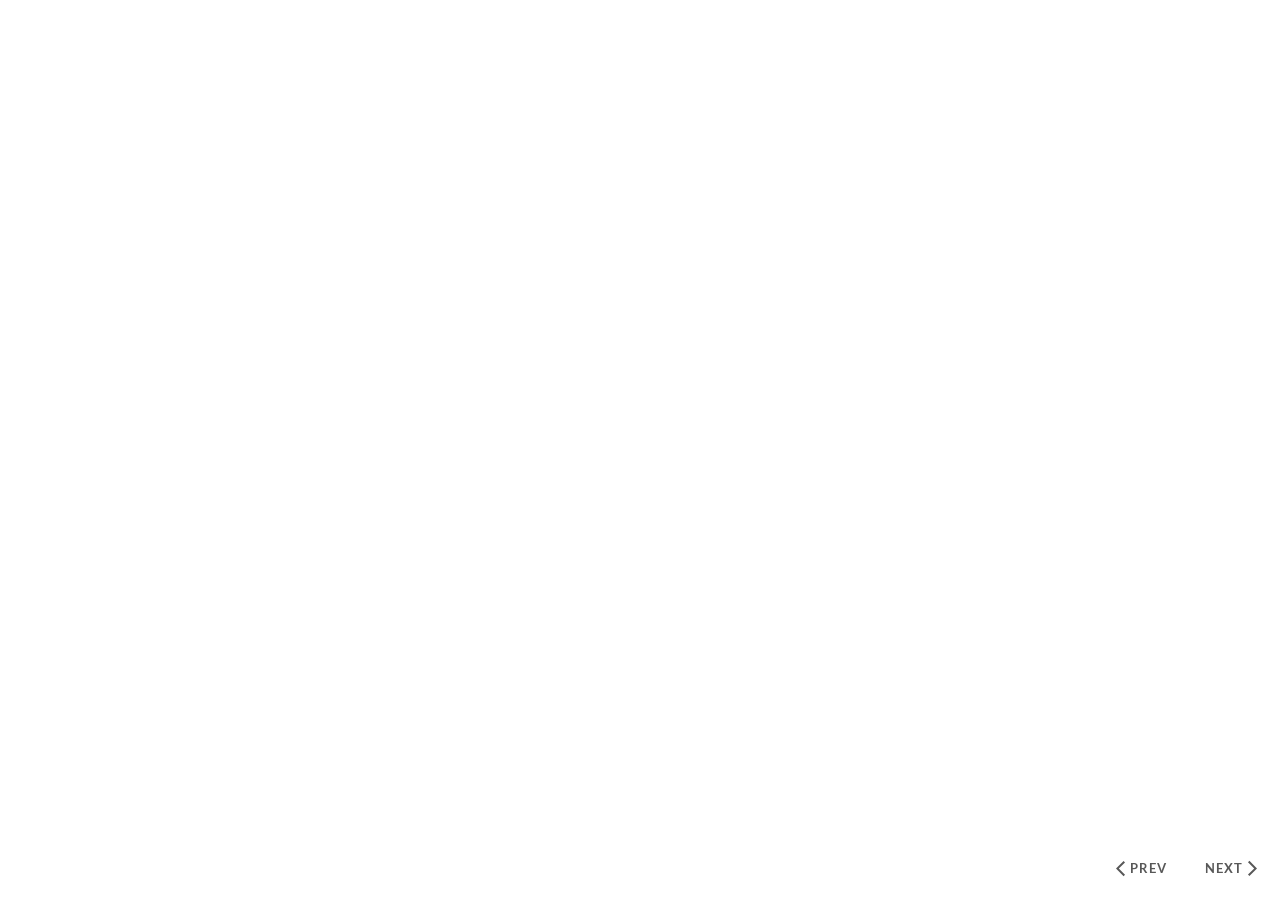
==== commit 6dac7561: "Add files via upload" ====
--- a/index_lms.html
+++ b/index_lms.html
@@ -4,7 +4,7 @@
   <meta charset="utf-8">
   <!-- Created using Storyline 360 x64 - http://www.articulate.com  -->
   <!-- version: 3.101.34880.0 -->
-  <title>Newsletter_Academic Alliance</title>
+  <title>Newsletter-Product-training-team</title>
   <meta http-equiv="x-ua-compatible" content="IE=edge"/>
   <meta name="viewport" content="width=device-width,initial-scale=1,user-scalable=no,shrink-to-fit=no,minimal-ui"/>
   <meta name="apple-mobile-web-app-capable" content="yes"/>
@@ -34,10 +34,10 @@
       suppressAnalytics: false,
       productChannel: 'stable',
       publishSource: 'storyline',
-      aid: '',
+      aid: 'aid|62204201-b0ff-402e-9b0d-82b3d8c5f0d6',
       cid: '3ee8a6d8-429a-4010-ac25-ea498c819780',
       playerVersion: '3.101.34880.0',
-      publishTimestamp: '2026-03-06T11:01:24.0878760Z',
+      publishTimestamp: '2026-04-07T11:32:31.5367741Z',
       maxIosVideoElements: 10,
       connectionSettings: { message: 'You%20are%20offline.%20Trying%20to%20reconnect...', useDarkTheme: true, mode: 'disabled' },
       hasFeature: function(feature) {
@@ -151,7 +151,7 @@
   </script>
 
   <div class="mobile-load-title-overlay" style="display: none">
-    <div class="mobile-load-title">Newsletter_Academic Alliance</div>
+    <div class="mobile-load-title">Newsletter-Product-training-team</div>
   </div>
 
   <div class="mobile-chrome-warning"></div>
--- a/html5/data/css/output.min.css
+++ b/html5/data/css/output.min.css
@@ -1,11 +1,11 @@
 @font-face {
-  font-family: 'LatoBold Charset1_ Bold2956C4AF';
+  font-family: 'LatoBold Charset1_ BoldBA9B8986';
   src: url('[data-uri]');
   font-style: normal;
   font-weight: normal;
 }
 @font-face {
-  font-family: 'Lato Charset1_ 5kt9yPpEB9B40C15';
+  font-family: 'Lato Charset1_ 5e1iTBupBD7D7B8F';
   src: url('[data-uri]');
   font-style: normal;
   font-weight: normal;
@@ -13,95 +13,95 @@
 .cs-HTML {
   background: rgba(255, 255, 255, 1);
 }
-.cs-npnxnanbnsnfns00000000001 .cs-infopanel  {
+.cs-pxabnsnfns00000000001 .cs-infopanel  {
   box-shadow: 0 1px 0 rgba(0, 0, 0, 0);
   background: rgba(255, 255, 255, 1);
 }
-.cs-npnxnanbnsnfns00000000001 .cs-infopanel .cs-link {
+.cs-pxabnsnfns00000000001 .cs-infopanel .cs-link {
   color: rgba(88, 88, 88, 1);
 }
-.cs-npnxnanbnsnfns00000000001 .cs-infopanel .cs-link:hover {
-  color: rgba(255, 255, 255, 1);
-}
-.cs-npnxnanbnsnfns00000000001 .cs-infopanel .cs-name {
+.cs-pxabnsnfns00000000001 .cs-infopanel .cs-link:hover {
+  color: rgba(255, 255, 255, 1);
+}
+.cs-pxabnsnfns00000000001 .cs-infopanel .cs-name {
   color: rgba(68, 68, 68, 1);
 }
-.cs-npnxnanbnsnfns00000000001 .cs-infopanel .cs-title {
+.cs-pxabnsnfns00000000001 .cs-infopanel .cs-title {
   color: rgba(153, 153, 153, 1);
 }
-.cs-npnxnanbnsnfns00000000001 .cs-infopanelpopup  {
+.cs-pxabnsnfns00000000001 .cs-infopanelpopup  {
   box-shadow: 0 1px 0 rgba(0, 0, 0, 0);
   background: rgba(0, 0, 0, 0);
 }
-.cs-npnxnanbnsnfns00000000001 .cs-infopanelpopup .cs-link {
+.cs-pxabnsnfns00000000001 .cs-infopanelpopup .cs-link {
   color: rgba(255, 0, 0, 1);
 }
-.cs-npnxnanbnsnfns00000000001 .cs-infopanelpopup .cs-link:hover {
-  color: rgba(255, 255, 255, 1);
-}
-.cs-npnxnanbnsnfns00000000001 .cs-infopanelpopup .cs-name {
-  color: rgba(255, 255, 255, 1);
-}
-.cs-npnxnanbnsnfns00000000001 .cs-infopanelpopup .cs-bio {
+.cs-pxabnsnfns00000000001 .cs-infopanelpopup .cs-link:hover {
+  color: rgba(255, 255, 255, 1);
+}
+.cs-pxabnsnfns00000000001 .cs-infopanelpopup .cs-name {
+  color: rgba(255, 255, 255, 1);
+}
+.cs-pxabnsnfns00000000001 .cs-infopanelpopup .cs-bio {
   color: rgba(88, 88, 88, 1);
 }
-.cs-npnxnanbnsnfns00000000001 .cs-timer  {
+.cs-pxabnsnfns00000000001 .cs-timer  {
   color: rgba(88, 88, 88, 1);
 }
-.cs-npnxnanbnsnfns00000000001 .cs-duration stop:first-child {
+.cs-pxabnsnfns00000000001 .cs-duration stop:first-child {
   stop-color: rgba(220, 220, 220, 1);
 }
-.cs-npnxnanbnsnfns00000000001 .cs-duration stop:last-child {
+.cs-pxabnsnfns00000000001 .cs-duration stop:last-child {
   stop-color: rgba(220, 220, 220, 1);
 }
-.cs-npnxnanbnsnfns00000000001 .cs-elapsed stop:first-child {
+.cs-pxabnsnfns00000000001 .cs-elapsed stop:first-child {
   stop-color: rgba(254, 227, 71, 1);
 }
-.cs-npnxnanbnsnfns00000000001 .cs-elapsed stop:last-child {
+.cs-pxabnsnfns00000000001 .cs-elapsed stop:last-child {
   stop-color: rgba(254, 227, 71, 1);
 }
-.cs-npnxnanbnsnfns00000000001 .cs-timer .cs-pie .cs-innerstroke {
+.cs-pxabnsnfns00000000001 .cs-timer .cs-pie .cs-innerstroke {
   stroke: rgba(199, 199, 199, 1);
 }
-.cs-npnxnanbnsnfns00000000001 .cs-timer .cs-pie .cs-innerborder {
+.cs-pxabnsnfns00000000001 .cs-timer .cs-pie .cs-innerborder {
   stroke: rgba(255, 255, 255, 1);
 }
-.cs-npnxnanbnsnfns00000000001 .cs-window  {
+.cs-pxabnsnfns00000000001 .cs-window  {
   box-shadow: 0 8px 5px rgba(0, 0, 0, 0.2);
   border-color: rgba(49, 99, 0, 1);
   background: rgba(250, 250, 250, 1);
   color: rgba(70, 70, 70, 1);
 }
-.cs-npnxnanbnsnfns00000000001 .cs-window .cs-diva {
-  border-color: rgba(0, 0, 0, 0);
-}
-.cs-npnxnanbnsnfns00000000001 .cs-window .cs-divb {
-  border-color: rgba(0, 0, 0, 0);
-}
-.cs-npnxnanbnsnfns00000000001 .cs-editor .cs-editor-slide {
-  color: rgba(255, 255, 255, 1);
-}
-.cs-npnxnanbnsnfns00000000001 .cs-editor .cs-editor-html {
-  color: rgba(70, 70, 70, 1);
-}
-.cs-npnxnanbnsnfns00000000001 .cs-editor .cs-editor-button {
+.cs-pxabnsnfns00000000001 .cs-window .cs-diva {
+  border-color: rgba(0, 0, 0, 0);
+}
+.cs-pxabnsnfns00000000001 .cs-window .cs-divb {
+  border-color: rgba(0, 0, 0, 0);
+}
+.cs-pxabnsnfns00000000001 .cs-editor .cs-editor-slide {
+  color: rgba(255, 255, 255, 1);
+}
+.cs-pxabnsnfns00000000001 .cs-editor .cs-editor-html {
+  color: rgba(70, 70, 70, 1);
+}
+.cs-pxabnsnfns00000000001 .cs-editor .cs-editor-button {
   text-shadow: 0 1px 0 rgba(0, 0, 0, 0);
   color: rgba(255, 255, 255, 1);
   border-color: rgba(33, 68, 0, 1);
   background: rgba(60, 124, 0, 1);
 }
-.cs-npnxnanbnsnfns00000000001 .cs-editor .cs-editor-button:hover {
+.cs-pxabnsnfns00000000001 .cs-editor .cs-editor-button:hover {
   background: rgba(66, 142, 0, 1);
 }
-.cs-npnxnanbnsnfns00000000001 .cs-editor .cs-editor-button:active {
+.cs-pxabnsnfns00000000001 .cs-editor .cs-editor-button:active {
   background: rgba(46, 93, 0, 1);
 }
-.cs-npnxnanbnsnfns00000000001 .cs-listitem  {
+.cs-pxabnsnfns00000000001 .cs-listitem  {
   color: rgba(70, 70, 70, 1);
   border-color: none;
   border: 1px solid transparent;
 }
-.cs-npnxnanbnsnfns00000000001 .cs-listitem:hover {
+.cs-pxabnsnfns00000000001 .cs-listitem:hover {
   background: rgba(0, 0, 0, 0.05);
   border-color: rgba(142, 143, 142, 1) !important;
   border-width: 1px;
@@ -109,7 +109,7 @@
   border-style: solid;
   box-sizing: border-box;
 }
-.cs-npnxnanbnsnfns00000000001 .cs-listitem.hover {
+.cs-pxabnsnfns00000000001 .cs-listitem.hover {
   background: rgba(0, 0, 0, 0.05);
   border-color: rgba(142, 143, 142, 1) !important;
   border-width: 1px;
@@ -117,39 +117,39 @@
   border-style: solid;
   box-sizing: border-box;
 }
-.cs-npnxnanbnsnfns00000000001 .cs-glossary  {
-  color: rgba(70, 70, 70, 1);
-}
-.cs-npnxnanbnsnfns00000000001 .cs-glossary .cs-scrolling-panel {
-  background: rgba(0, 0, 0, 0);
-}
-.cs-npnxnanbnsnfns00000000001 .cs-glossary .cs-term.cs-selected .cs-choice-list-trigger {
-  color: rgba(255, 255, 255, 1);
-  background: rgba(255, 255, 255, 1);
-}
-.cs-npnxnanbnsnfns00000000001 .cs-glossary .cs-term.cs-selected .cs-choice-list-trigger:focus {
-  color: rgba(255, 255, 255, 1);
-  background: rgba(255, 255, 255, 1);
-}
-.cs-npnxnanbnsnfns00000000001 .cs-glossary .cs-term:hover .cs-choice-list-trigger {
+.cs-pxabnsnfns00000000001 .cs-glossary  {
+  color: rgba(70, 70, 70, 1);
+}
+.cs-pxabnsnfns00000000001 .cs-glossary .cs-scrolling-panel {
+  background: rgba(0, 0, 0, 0);
+}
+.cs-pxabnsnfns00000000001 .cs-glossary .cs-term.cs-selected .cs-choice-list-trigger {
+  color: rgba(255, 255, 255, 1);
+  background: rgba(255, 255, 255, 1);
+}
+.cs-pxabnsnfns00000000001 .cs-glossary .cs-term.cs-selected .cs-choice-list-trigger:focus {
+  color: rgba(255, 255, 255, 1);
+  background: rgba(255, 255, 255, 1);
+}
+.cs-pxabnsnfns00000000001 .cs-glossary .cs-term:hover .cs-choice-list-trigger {
   background: rgba(70, 70, 70, 1);
 }
-.cs-npnxnanbnsnfns00000000001 .cs-glossary .cs-term.hover .cs-choice-list-trigger {
+.cs-pxabnsnfns00000000001 .cs-glossary .cs-term.hover .cs-choice-list-trigger {
   background: rgba(70, 70, 70, 1);
 }
-.cs-npnxnanbnsnfns00000000001 .cs-glossary .cs-term .cs-choice-list-trigger:focus {
+.cs-pxabnsnfns00000000001 .cs-glossary .cs-term .cs-choice-list-trigger:focus {
   background: rgba(70, 70, 70, 1);
 }
-.cs-npnxnanbnsnfns00000000001 .cs-glossary .cs-diva {
-  border-color: rgba(0, 0, 0, 0);
-}
-.cs-npnxnanbnsnfns00000000001 .cs-glossary .cs-divb {
-  border-color: rgba(0, 0, 0, 0);
-}
-.cs-npnxnanbnsnfns00000000001 .cs-glossary .cs-divc {
-  border-color: rgba(0, 0, 0, 0);
-}
-.cs-npnxnanbnsnfns00000000001 .cs-glossary .cs-heading {
+.cs-pxabnsnfns00000000001 .cs-glossary .cs-diva {
+  border-color: rgba(0, 0, 0, 0);
+}
+.cs-pxabnsnfns00000000001 .cs-glossary .cs-divb {
+  border-color: rgba(0, 0, 0, 0);
+}
+.cs-pxabnsnfns00000000001 .cs-glossary .cs-divc {
+  border-color: rgba(0, 0, 0, 0);
+}
+.cs-pxabnsnfns00000000001 .cs-glossary .cs-heading {
   color: rgba(44, 47, 48, 1);
   font-weight: 700;
 }
@@ -158,225 +158,225 @@
   line-height: 1.4em;
   font-size: 103.769%;
 }
-.cs-npnxnanbnsnfns00000000001 .cs-resource .cs-separator {
-  border-color: rgba(0, 0, 0, 0);
-}
-.cs-npnxnanbnsnfns00000000001 .cs-outline  {
+.cs-pxabnsnfns00000000001 .cs-resource .cs-separator {
+  border-color: rgba(0, 0, 0, 0);
+}
+.cs-pxabnsnfns00000000001 .cs-outline  {
   color: rgba(45, 45, 45, 1);
 }
-.cs-npnxnanbnsnfns00000000001 .cs-outline .cs-diva {
-  border-color: rgba(0, 0, 0, 0);
-}
-.cs-npnxnanbnsnfns00000000001 .cs-outline .cs-divb {
-  border-color: rgba(0, 0, 0, 0);
-}
-.cs-npnxnanbnsnfns00000000001 .cs-outline .cs-divc {
-  border-color: rgba(0, 0, 0, 0);
-}
-.cs-npnxnanbnsnfns00000000001 .cs-outline .cs-search-filter:hover {
+.cs-pxabnsnfns00000000001 .cs-outline .cs-diva {
+  border-color: rgba(0, 0, 0, 0);
+}
+.cs-pxabnsnfns00000000001 .cs-outline .cs-divb {
+  border-color: rgba(0, 0, 0, 0);
+}
+.cs-pxabnsnfns00000000001 .cs-outline .cs-divc {
+  border-color: rgba(0, 0, 0, 0);
+}
+.cs-pxabnsnfns00000000001 .cs-outline .cs-search-filter:hover {
   color: rgba(0, 0, 0, 0);
 }
-.cs-npnxnanbnsnfns00000000001 .cs-outline .cs-search-filter.hover {
+.cs-pxabnsnfns00000000001 .cs-outline .cs-search-filter.hover {
   color: rgba(0, 0, 0, 0);
 }
-.cs-npnxnanbnsnfns00000000001 .cs-transcript  {
-  color: rgba(255, 255, 255, 1);
-}
-.cs-npnxnanbnsnfns00000000001 .cs-transcript .cs-div {
-  border-color: rgba(0, 0, 0, 0);
-}
-.cs-npnxnanbnsnfns00000000001 .cs-tabs:not(.topmenu-item) {
+.cs-pxabnsnfns00000000001 .cs-transcript  {
+  color: rgba(255, 255, 255, 1);
+}
+.cs-pxabnsnfns00000000001 .cs-transcript .cs-div {
+  border-color: rgba(0, 0, 0, 0);
+}
+.cs-pxabnsnfns00000000001 .cs-tabs:not(.topmenu-item) {
   color: rgba(39, 43, 44, 1);
 }
-.cs-npnxnanbnsnfns00000000001 .cs-tabs .cs-inner-button:not(.topmenu-item) {
+.cs-pxabnsnfns00000000001 .cs-tabs .cs-inner-button:not(.topmenu-item) {
   text-shadow: 0 1px 0 rgba(0, 0, 0, 0);
 }
-.cs-npnxnanbnsnfns00000000001 .cs-tabs:hover:not(.topmenu-item) {
+.cs-pxabnsnfns00000000001 .cs-tabs:hover:not(.topmenu-item) {
   color: rgba(39, 43, 44, 1);
 }
-.cs-npnxnanbnsnfns00000000001 .cs-tabs.cs-selected {
+.cs-pxabnsnfns00000000001 .cs-tabs.cs-selected {
   background: rgba(0, 0, 0, 0);
   color: rgba(39, 43, 44, 1);
 }
-.cs-npnxnanbnsnfns00000000001 .cs-seekcontrol  {
-  background: rgba(0, 0, 0, 0);
-  border-color: rgba(0, 0, 0, 0);
-}
-.cs-npnxnanbnsnfns00000000001 .cs-seekcontrol .cs-button:hover .cs-icon {
+.cs-pxabnsnfns00000000001 .cs-seekcontrol  {
+  background: rgba(0, 0, 0, 0);
+  border-color: rgba(0, 0, 0, 0);
+}
+.cs-pxabnsnfns00000000001 .cs-seekcontrol .cs-button:hover .cs-icon {
   fill: rgba(255, 255, 255, 1);
 }
-.cs-npnxnanbnsnfns00000000001 .cs-seekcontrol .cs-button.hover .cs-icon {
+.cs-pxabnsnfns00000000001 .cs-seekcontrol .cs-button.hover .cs-icon {
   fill: rgba(255, 255, 255, 1);
 }
-.cs-npnxnanbnsnfns00000000001 .cs-seekcontrol .cs-button .cs-icon-shadow {
+.cs-pxabnsnfns00000000001 .cs-seekcontrol .cs-button .cs-icon-shadow {
   fill: rgba(0, 0, 0, 0);
 }
-.cs-npnxnanbnsnfns00000000001 .cs-seekcontrol .cs-button .cs-icon {
+.cs-pxabnsnfns00000000001 .cs-seekcontrol .cs-button .cs-icon {
   fill: rgba(140, 140, 140, 1);
 }
-.cs-npnxnanbnsnfns00000000001 .cs-seekcontrol .cs-seek .cs-fill {
+.cs-pxabnsnfns00000000001 .cs-seekcontrol .cs-seek .cs-fill {
   background: rgba(255, 255, 255, 0.6);
 }
-.cs-npnxnanbnsnfns00000000001 .cs-seekcontrol .cs-seek {
+.cs-pxabnsnfns00000000001 .cs-seekcontrol .cs-seek {
   background: rgba(142, 143, 142, 1);
   border-color: rgba(0, 0, 0, 0);
 }
-.cs-npnxnanbnsnfns00000000001 .cs-searchinput .cs-input {
-  color: rgba(70, 70, 70, 1);
-  border-color: rgba(0, 0, 0, 0);
-  background: rgba(0, 0, 0, 0.05);
-}
-.cs-npnxnanbnsnfns00000000001 .cs-searchinput .cs-input:focus {
+.cs-pxabnsnfns00000000001 .cs-searchinput .cs-input {
+  color: rgba(70, 70, 70, 1);
+  border-color: rgba(0, 0, 0, 0);
+  background: rgba(0, 0, 0, 0.05);
+}
+.cs-pxabnsnfns00000000001 .cs-searchinput .cs-input:focus {
   color: rgba(44, 47, 48, 1);
   background: rgba(41, 41, 41, 1);
 }
-.cs-npnxnanbnsnfns00000000001 .cs-searchinput .cs-input:hover {
+.cs-pxabnsnfns00000000001 .cs-searchinput .cs-input:hover {
   box-shadow: inset 0 0 1px 0 rgba(69, 126, 19, 0);
 }
-.cs-npnxnanbnsnfns00000000001 .cs-searchinput .cs-input.hover {
+.cs-pxabnsnfns00000000001 .cs-searchinput .cs-input.hover {
   box-shadow: inset 0 0 1px 0 rgba(69, 126, 19, 0);
 }
-.cs-npnxnanbnsnfns00000000001 .cs-searchinput .cs-button .cs-icon {
+.cs-pxabnsnfns00000000001 .cs-searchinput .cs-button .cs-icon {
   fill: rgba(88, 88, 88, 1);
 }
-.cs-npnxnanbnsnfns00000000001 .cs-searchinput .cs-button:hover {
+.cs-pxabnsnfns00000000001 .cs-searchinput .cs-button:hover {
   fill: rgba(63, 133, 0, 1);
 }
-.cs-npnxnanbnsnfns00000000001 .cs-searchinput .cs-button.hover {
+.cs-pxabnsnfns00000000001 .cs-searchinput .cs-button.hover {
   fill: rgba(63, 133, 0, 1);
 }
-.cs-npnxnanbnsnfns00000000001 .cs-menu  {
+.cs-pxabnsnfns00000000001 .cs-menu  {
   box-shadow: 0 1px 0 rgba(0, 0, 0, 0);
   background: rgba(250, 250, 250, 1);
 }
-.cs-npnxnanbnsnfns00000000001 .cs-topmenu-item.active .cs-tab {
+.cs-pxabnsnfns00000000001 .cs-topmenu-item.active .cs-tab {
   background: rgba(250, 250, 250, 1);
 }
-.cs-npnxnanbnsnfns00000000001 .cs-logo  {
+.cs-pxabnsnfns00000000001 .cs-logo  {
   box-shadow: 0 1px 0 rgba(37, 75, 0, 1);
   background: rgba(255, 255, 255, 0);
 }
-.cs-npnxnanbnsnfns00000000001 .cs-checkbox  {
-  color: rgba(255, 255, 255, 1);
-}
-.cs-npnxnanbnsnfns00000000001 .cs-checkbox:hover {
+.cs-pxabnsnfns00000000001 .cs-checkbox  {
+  color: rgba(255, 255, 255, 1);
+}
+.cs-pxabnsnfns00000000001 .cs-checkbox:hover {
   border-color: rgba(175, 221, 130, 1);
 }
-.cs-npnxnanbnsnfns00000000001 .cs-checkbox.hover {
+.cs-pxabnsnfns00000000001 .cs-checkbox.hover {
   border-color: rgba(175, 221, 130, 1);
 }
-.cs-npnxnanbnsnfns00000000001 .cs-checkbox .cs-box {
+.cs-pxabnsnfns00000000001 .cs-checkbox .cs-box {
   color: rgba(255, 255, 255, 1);
   border-color: rgba(42, 83, 0, 1);
 }
-.cs-npnxnanbnsnfns00000000001 .cs-checkbox .cs-box:checked::after {
+.cs-pxabnsnfns00000000001 .cs-checkbox .cs-box:checked::after {
   color: rgba(43, 196, 0, 1);
 }
-.cs-npnxnanbnsnfns00000000001 .cs-button  {
+.cs-pxabnsnfns00000000001 .cs-button  {
   text-shadow: 0 1px 0 rgba(0, 0, 0, 0);
   color: rgba(88, 88, 88, 1);
   border-color: rgba(0, 0, 0, 0);
   background: rgba(0, 0, 0, 0);
   box-shadow: 0 1px 0 rgba(0, 0, 0, 0);
 }
-.cs-npnxnanbnsnfns00000000001 .cs-button .cs-icon {
+.cs-pxabnsnfns00000000001 .cs-button .cs-icon {
   fill: rgba(88, 88, 88, 1);
 }
-.cs-npnxnanbnsnfns00000000001 .cs-button .cs-icon-shadow {
+.cs-pxabnsnfns00000000001 .cs-button .cs-icon-shadow {
   fill: rgba(0, 0, 0, 0);
 }
-.cs-npnxnanbnsnfns00000000001 .cs-button:hover {
+.cs-pxabnsnfns00000000001 .cs-button:hover {
   background: rgba(39, 43, 44, 1);
 }
-.cs-npnxnanbnsnfns00000000001 .cs-button.hover {
+.cs-pxabnsnfns00000000001 .cs-button.hover {
   background: rgba(39, 43, 44, 1);
 }
-.cs-npnxnanbnsnfns00000000001 .cs-button:active {
-  background: rgba(0, 0, 0, 0);
-}
-.cs-npnxnanbnsnfns00000000001 .cs-button.cs-disabled:hover {
-  background: rgba(0, 0, 0, 0);
-}
-.cs-npnxnanbnsnfns00000000001 .cs-button.cs-disabled.hover {
-  background: rgba(0, 0, 0, 0);
-}
-.cs-npnxnanbnsnfns00000000001 .cs-button.cs-disabled:active {
-  background: rgba(0, 0, 0, 0);
-}
-.cs-npnxnanbnsnfns00000000001 .cs-button.cs-volume:hover {
-  background: rgba(0, 0, 0, 0);
-}
-.cs-npnxnanbnsnfns00000000001 .cs-button.cs-volume.hover {
-  background: rgba(0, 0, 0, 0);
-}
-.cs-npnxnanbnsnfns00000000001 .cs-button.cs-volume:active {
-  background: rgba(0, 0, 0, 0);
-}
-.cs-npnxnanbnsnfns00000000001.cs-base  {
+.cs-pxabnsnfns00000000001 .cs-button:active {
+  background: rgba(0, 0, 0, 0);
+}
+.cs-pxabnsnfns00000000001 .cs-button.cs-disabled:hover {
+  background: rgba(0, 0, 0, 0);
+}
+.cs-pxabnsnfns00000000001 .cs-button.cs-disabled.hover {
+  background: rgba(0, 0, 0, 0);
+}
+.cs-pxabnsnfns00000000001 .cs-button.cs-disabled:active {
+  background: rgba(0, 0, 0, 0);
+}
+.cs-pxabnsnfns00000000001 .cs-button.cs-volume:hover {
+  background: rgba(0, 0, 0, 0);
+}
+.cs-pxabnsnfns00000000001 .cs-button.cs-volume.hover {
+  background: rgba(0, 0, 0, 0);
+}
+.cs-pxabnsnfns00000000001 .cs-button.cs-volume:active {
+  background: rgba(0, 0, 0, 0);
+}
+.cs-pxabnsnfns00000000001.cs-base  {
   color: rgba(88, 88, 88, 1);
   border-color: rgba(255, 255, 255, 0);
   background: rgba(255, 255, 255, 1);
 }
-.cs-npnxnanbnsnfns00000000001.cs-base .cs-separator .cs-diva {
+.cs-pxabnsnfns00000000001.cs-base .cs-separator .cs-diva {
   background: rgba(250, 250, 250, 1);
 }
-.cs-npnxnanbnsnfns00000000001.cs-base .cs-separator .cs-divb {
-  background: rgba(0, 0, 0, 0);
-}
-.cs-npnxnanbnsnfns00000000001.cs-base .cs-topmenu-item.active .cs-tab {
+.cs-pxabnsnfns00000000001.cs-base .cs-separator .cs-divb {
+  background: rgba(0, 0, 0, 0);
+}
+.cs-pxabnsnfns00000000001.cs-base .cs-topmenu-item.active .cs-tab {
   border-color: rgba(250, 250, 250, 1);
 }
-.cs-npnxnanbnsnfns00000000001.cs-base .cs-topmenu-item.active .cs-panel {
+.cs-pxabnsnfns00000000001.cs-base .cs-topmenu-item.active .cs-panel {
   border-color: rgba(250, 250, 250, 1);
 }
-.cs-npnxnanbnsnfns00000000001.cs-base .cs-left {
+.cs-pxabnsnfns00000000001.cs-base .cs-left {
   background: rgba(250, 250, 250, 1);
 }
-.cs-npnxnanbnsnfns00000000001.cs-base .cs-area-primary .cs-slide-container {
-  background: rgba(255, 255, 255, 1);
-}
-.cs-npnxnanbnsnfns00000000001.cs-base.cs-custom-theme .cs-brandhighlight-bg {
+.cs-pxabnsnfns00000000001.cs-base .cs-area-primary .cs-slide-container {
+  background: rgba(255, 255, 255, 1);
+}
+.cs-pxabnsnfns00000000001.cs-base.cs-custom-theme .cs-brandhighlight-bg {
   background: rgba(72, 147, 184, 1) !important;
 }
-.cs-npnxnanbnsnfns00000000001.cs-base.cs-custom-theme .cs-brandhighlight-secondary-bg {
+.cs-pxabnsnfns00000000001.cs-base.cs-custom-theme .cs-brandhighlight-secondary-bg {
   background: rgba(72, 147, 184, 1) !important;
 }
-.cs-npnxnanbnsnfns00000000001.cs-base.cs-custom-theme .cs-brandhighlight-border {
+.cs-pxabnsnfns00000000001.cs-base.cs-custom-theme .cs-brandhighlight-border {
   border-color: rgba(72, 147, 184, 1) !important;
 }
-.cs-npnxnanbnsnfns00000000001.cs-base.cs-custom-theme .cs-brandhighlight-text {
+.cs-pxabnsnfns00000000001.cs-base.cs-custom-theme .cs-brandhighlight-text {
   color: rgba(72, 147, 184, 1) !important;
 }
-.cs-npnxnanbnsnfns00000000001.cs-base.cs-custom-theme .cs-brandhighlight-fill {
+.cs-pxabnsnfns00000000001.cs-base.cs-custom-theme .cs-brandhighlight-fill {
   fill: rgba(72, 147, 184, 1) !important;
 }
-.cs-npnxnanbnsnfns00000000001.cs-base.cs-custom-theme .cs-listitem.cs-selected {
+.cs-pxabnsnfns00000000001.cs-base.cs-custom-theme .cs-listitem.cs-selected {
   background-color: rgba(0, 0, 0, 0.05) !important;
 }
-.cs-npnxnanbnsnfns00000000001 .cs-volume::-moz-range-thumb {
+.cs-pxabnsnfns00000000001 .cs-volume::-moz-range-thumb {
   border-color: rgba(43, 85, 0, 1);
   box-shadow: inset 0 0 1px 0 rgba(43, 85, 0, 1);
   background: rgba(255, 255, 255, 1);
 }
-.cs-npnxnanbnsnfns00000000001 .cs-volume::-ms-thumb {
+.cs-pxabnsnfns00000000001 .cs-volume::-ms-thumb {
   border-color: rgba(43, 85, 0, 1);
   box-shadow: inset 0 0 1px 0 rgba(43, 85, 0, 1);
   background: rgba(255, 255, 255, 1);
 }
-.cs-npnxnanbnsnfns00000000001 .cs-volume::-webkit-slider-thumb {
+.cs-pxabnsnfns00000000001 .cs-volume::-webkit-slider-thumb {
   border-color: rgba(43, 85, 0, 1);
   box-shadow: inset 0 0 1px 0 rgba(43, 85, 0, 1);
   background: rgba(255, 255, 255, 1);
 }
-.cs-npnxnanbnsnfns00000000001 .cs-volume::-moz-range-track {
+.cs-pxabnsnfns00000000001 .cs-volume::-moz-range-track {
   border-color: rgba(66, 140, 1, 1);
   background: rgba(142, 143, 142, 1);
 }
-.cs-npnxnanbnsnfns00000000001 .cs-volume::-ms-track {
+.cs-pxabnsnfns00000000001 .cs-volume::-ms-track {
   border-color: rgba(66, 140, 1, 1);
   background: rgba(142, 143, 142, 1);
 }
-.cs-npnxnanbnsnfns00000000001 .cs-volume::-webkit-slider-runnable-track {
+.cs-pxabnsnfns00000000001 .cs-volume::-webkit-slider-runnable-track {
   border-color: rgba(66, 140, 1, 1);
   background: rgba(142, 143, 142, 1);
 }
@@ -390,185 +390,185 @@
   border-color: transparent;
   outline: 2px transparent solid;
 }
-.cs-npnxnanbnsnfns00000000001 .cs-listitem:hover {
+.cs-pxabnsnfns00000000001 .cs-listitem:hover {
   color: none;
 }
-.cs-npnxnanbnsnfns00000000001 .cs-listitem.hover {
+.cs-pxabnsnfns00000000001 .cs-listitem.hover {
   color: none;
 }
-.cs-npnxnanbnsnfns00000000001 .cs-listitem.cs-viewed {
+.cs-pxabnsnfns00000000001 .cs-listitem.cs-viewed {
   color: #464646;
 }
-.cs-npnxnanbnsnfns00000000001 .cs-listitem {
+.cs-pxabnsnfns00000000001 .cs-listitem {
   color: #464646;
 }
-.cs-npnxnanbnsnfns00000000001 .cs-listitem:hover .cs-icon-carrot * {
+.cs-pxabnsnfns00000000001 .cs-listitem:hover .cs-icon-carrot * {
   fill: none;
 }
-.cs-npnxnanbnsnfns00000000001 .cs-listitem.hover .cs-icon-carrot * {
+.cs-pxabnsnfns00000000001 .cs-listitem.hover .cs-icon-carrot * {
   fill: none;
 }
-.cs-npnxnanbnsnfns00000000001 .cs-listitem .cs-icon-carrot {
+.cs-pxabnsnfns00000000001 .cs-listitem .cs-icon-carrot {
   color: none;
   top: calc(3px);
 }
-.cs-npnxnanbnsnfns00000000001 .cs-listitem .cs-icon-carrot .cs-shadow {
+.cs-pxabnsnfns00000000001 .cs-listitem .cs-icon-carrot .cs-shadow {
   color: #2C2F30;
 }
-.cs-npnxnanbnsnfns00000000001 .item-collapsible .is-scene {
+.cs-pxabnsnfns00000000001 .item-collapsible .is-scene {
   color: #2C2F30 !important;
   font-weight: 700;
 }
-.cs-npnxnanbnsnfns00000000001 .is-scene .cs-icon-carrot * {
+.cs-pxabnsnfns00000000001 .is-scene .cs-icon-carrot * {
   color: #2C2F30 !important;
   font-weight: 700;
 }
-.cs-npnxnanbnsnfns00000000001 .is-scene:not(.outline-links-collapse) > a {
+.cs-pxabnsnfns00000000001 .is-scene:not(.outline-links-collapse) > a {
   color: #2C2F30;
 }
-.cs-npnxnanbnsnfns00000000001 .is-scene:not(.outline-links-collapse) .cs-icon-carrot * {
+.cs-pxabnsnfns00000000001 .is-scene:not(.outline-links-collapse) .cs-icon-carrot * {
   fill: none !important;
   color: #2C2F30 !important;
 }
-.cs-npnxnanbnsnfns00000000001 .tabs, .cs-npnxnanbnsnfns00000000001 .cs-logo {
+.cs-pxabnsnfns00000000001 .tabs, .cs-pxabnsnfns00000000001 .cs-logo {
   border-bottom: 1px solid rgba(142, 143, 142, 1);
 }
-.cs-npnxnanbnsnfns00000000001 .area-secondary-wrapper:after {
+.cs-pxabnsnfns00000000001 .area-secondary-wrapper:after {
   background-image: url('[data-uri]');
   background-size: 100%;
 }
-.cs-npnxnanbnsnfns00000000001 .panel-footer {
+.cs-pxabnsnfns00000000001 .panel-footer {
   background: #FAFAFA;
 }
-.cs-npnxnanbnsnfns00000000001 #outline-search {
+.cs-pxabnsnfns00000000001 #outline-search {
   background: rgba(0, 0, 0, 0.05);
   border-color: rgba(142, 143, 142, 1);
   border-width: 1px;
   border-style: solid;
 }
-.cs-npnxnanbnsnfns00000000001 .topmenu-panel #outline-search {
+.cs-pxabnsnfns00000000001 .topmenu-panel #outline-search {
   background: #EAEAEA;
 }
-.cs-npnxnanbnsnfns00000000001 .search-icon circle, .cs-npnxnanbnsnfns00000000001 .search-icon path {
+.cs-pxabnsnfns00000000001 .search-icon circle, .cs-pxabnsnfns00000000001 .search-icon path {
   stroke: #585858;
 }
-.cs-npnxnanbnsnfns00000000001 #outline-search input[type   =search] {
+.cs-pxabnsnfns00000000001 #outline-search input[type   =search] {
   color: #2C2F30;
 }
-.cs-npnxnanbnsnfns00000000001 #outline-search ::-webkit-input-placeholder {
+.cs-pxabnsnfns00000000001 #outline-search ::-webkit-input-placeholder {
   color: #464646 !important;
 }
-.cs-npnxnanbnsnfns00000000001 #outline-search :-ms-input-placeholder {
+.cs-pxabnsnfns00000000001 #outline-search :-ms-input-placeholder {
   color: #464646 !important;
 }
-.cs-npnxnanbnsnfns00000000001 #outline-search ::-moz-placeholder {
+.cs-pxabnsnfns00000000001 #outline-search ::-moz-placeholder {
   color: #464646 !important;
   opacity: 1;
 }
-.cs-npnxnanbnsnfns00000000001 .cs-topmenu-item.active, body:not(.is-touchable-tablet) .cs-npnxnanbnsnfns00000000001 .cs-topmenu-item:hover {
+.cs-pxabnsnfns00000000001 .cs-topmenu-item.active, body:not(.is-touchable-tablet) .cs-pxabnsnfns00000000001 .cs-topmenu-item:hover {
   color: #272B2C;
 }
-.cs-npnxnanbnsnfns00000000001 .cs-topmenu-item.button-tapped {
+.cs-pxabnsnfns00000000001 .cs-topmenu-item.button-tapped {
   color: #272B2C;
 }
-.cs-npnxnanbnsnfns00000000001 .cs-topmenu-item.active .cs-tab, .cs-npnxnanbnsnfns00000000001 .cs-topmenu-item .cs-tab {
+.cs-pxabnsnfns00000000001 .cs-topmenu-item.active .cs-tab, .cs-pxabnsnfns00000000001 .cs-topmenu-item .cs-tab {
   background: transparent !important;
   border: none !important;
 }
-.cs-npnxnanbnsnfns00000000001 .top-tabs-drop-icon div {
+.cs-pxabnsnfns00000000001 .top-tabs-drop-icon div {
   background: #585858;
 }
-.cs-npnxnanbnsnfns00000000001 .cs-panel.topmenu-panel .panel-content, .cs-npnxnanbnsnfns00000000001 .top-tabs-drop {
+.cs-pxabnsnfns00000000001 .cs-panel.topmenu-panel .panel-content, .cs-pxabnsnfns00000000001 .top-tabs-drop {
   background: #FAFAFA;
 }
-.cs-npnxnanbnsnfns00000000001 .cs-topmenu-item.active .cs-panel {
+.cs-pxabnsnfns00000000001 .cs-topmenu-item.active .cs-panel {
   background: #FAFAFA;
 }
-.cs-npnxnanbnsnfns00000000001 .cs-menu.topmenu-panel, .cs-npnxnanbnsnfns00000000001 .top-tabs-drop {
+.cs-pxabnsnfns00000000001 .cs-menu.topmenu-panel, .cs-pxabnsnfns00000000001 .top-tabs-drop {
   border: 1px solid rgba(250, 250, 250, 1) !important;
   border-radius: 3px;
 }
-.cs-npnxnanbnsnfns00000000001 .resources .resources-list a:hover {
-  background: rgba(0, 0, 0, 0.05);
-}
-body:not(.is-touchable-tablet) .cs-npnxnanbnsnfns00000000001 .resources .resources-list a:hover {
-  background: rgba(0, 0, 0, 0.05);
-}
-.cs-npnxnanbnsnfns00000000001 .resources .resources-list a.hover {
-  background: rgba(0, 0, 0, 0.05);
-}
-body:not(.is-touchable-tablet) .cs-npnxnanbnsnfns00000000001 .resources .resources-list a.hover {
-  background: rgba(0, 0, 0, 0.05);
-}
-.cs-npnxnanbnsnfns00000000001 .resources .resources-list a.button-tapped {
-  background: rgba(0, 0, 0, 0.05);
-}
-.cs-npnxnanbnsnfns00000000001 .cs-icon path, .cs-npnxnanbnsnfns00000000001 .cs-icon rect, .cs-npnxnanbnsnfns00000000001 .cs-icon polygon, .cs-npnxnanbnsnfns00000000001 .menu-icon-wrapper.menu-icon-wrapper-hover path {
+.cs-pxabnsnfns00000000001 .resources .resources-list a:hover {
+  background: rgba(0, 0, 0, 0.05);
+}
+body:not(.is-touchable-tablet) .cs-pxabnsnfns00000000001 .resources .resources-list a:hover {
+  background: rgba(0, 0, 0, 0.05);
+}
+.cs-pxabnsnfns00000000001 .resources .resources-list a.hover {
+  background: rgba(0, 0, 0, 0.05);
+}
+body:not(.is-touchable-tablet) .cs-pxabnsnfns00000000001 .resources .resources-list a.hover {
+  background: rgba(0, 0, 0, 0.05);
+}
+.cs-pxabnsnfns00000000001 .resources .resources-list a.button-tapped {
+  background: rgba(0, 0, 0, 0.05);
+}
+.cs-pxabnsnfns00000000001 .cs-icon path, .cs-pxabnsnfns00000000001 .cs-icon rect, .cs-pxabnsnfns00000000001 .cs-icon polygon, .cs-pxabnsnfns00000000001 .menu-icon-wrapper.menu-icon-wrapper-hover path {
   fill: #585858;
 }
-.cs-npnxnanbnsnfns00000000001 .cs-icon .icon-stroke-only {
+.cs-pxabnsnfns00000000001 .cs-icon .icon-stroke-only {
   fill: none !important;
   stroke: #585858 !important;
 }
-body:not(.is-touchable-tablet) .cs-npnxnanbnsnfns00000000001 .cs-button:hover .cs-icon path, body:not(.is-touchable-tablet) .cs-npnxnanbnsnfns00000000001 .cs-button:hover .cs-icon rect, body:not(.is-touchable-tablet) .cs-npnxnanbnsnfns00000000001 .cs-button:hover .cs-icon polygon {
+body:not(.is-touchable-tablet) .cs-pxabnsnfns00000000001 .cs-button:hover .cs-icon path, body:not(.is-touchable-tablet) .cs-pxabnsnfns00000000001 .cs-button:hover .cs-icon rect, body:not(.is-touchable-tablet) .cs-pxabnsnfns00000000001 .cs-button:hover .cs-icon polygon {
   fill: #272B2C;
 }
-body:not(.is-touchable-tablet) .cs-npnxnanbnsnfns00000000001 .cs-tabs:hover .search-icon circle, body:not(.is-touchable-tablet) .cs-npnxnanbnsnfns00000000001 .cs-tabs:hover .search-icon path {
+body:not(.is-touchable-tablet) .cs-pxabnsnfns00000000001 .cs-tabs:hover .search-icon circle, body:not(.is-touchable-tablet) .cs-pxabnsnfns00000000001 .cs-tabs:hover .search-icon path {
   stroke: #272B2C;
 }
-.cs-npnxnanbnsnfns00000000001 .cs-button.button-tapped .cs-icon path, .cs-npnxnanbnsnfns00000000001 .cs-button.button-tapped .cs-icon rect, .cs-npnxnanbnsnfns00000000001 .cs-button.button-tapped .cs-icon polygon {
+.cs-pxabnsnfns00000000001 .cs-button.button-tapped .cs-icon path, .cs-pxabnsnfns00000000001 .cs-button.button-tapped .cs-icon rect, .cs-pxabnsnfns00000000001 .cs-button.button-tapped .cs-icon polygon {
   fill: #272B2C;
 }
-body:not(.is-touchable-tablet) .cs-npnxnanbnsnfns00000000001 .cs-button:hover .cs-icon .icon-stroke-only {
+body:not(.is-touchable-tablet) .cs-pxabnsnfns00000000001 .cs-button:hover .cs-icon .icon-stroke-only {
   fill: none !important;
   stroke: #272B2C !important;
 }
-.cs-npnxnanbnsnfns00000000001 .cs-button:button-tapped .cs-icon .icon-stroke-only {
+.cs-pxabnsnfns00000000001 .cs-button:button-tapped .cs-icon .icon-stroke-only {
   fill: none !important;
   stroke: #272B2C !important;
 }
-.cs-npnxnanbnsnfns00000000001 .menu-icon-wrapper.menu-icon-wrapper-hover svg path {
+.cs-pxabnsnfns00000000001 .menu-icon-wrapper.menu-icon-wrapper-hover svg path {
   fill: #272B2C;
 }
-.floating-sidebar:not(.sidebar-closed) .cs-npnxnanbnsnfns00000000001 #hamburger .menu-icon-wrapper svg path {
+.floating-sidebar:not(.sidebar-closed) .cs-pxabnsnfns00000000001 #hamburger .menu-icon-wrapper svg path {
   fill: #BABBBA;
 }
-.floating-sidebar:not(.sidebar-closed) .cs-npnxnanbnsnfns00000000001 #hamburger .menu-icon-wrapper.menu-icon-wrapper-hover svg path {
+.floating-sidebar:not(.sidebar-closed) .cs-pxabnsnfns00000000001 #hamburger .menu-icon-wrapper.menu-icon-wrapper-hover svg path {
   fill: #F8F8F8;
 }
-.cs-npnxnanbnsnfns00000000001 .volume .btn:before {
+.cs-pxabnsnfns00000000001 .volume .btn:before {
   background-image: url('[data-uri]');
 }
-.cs-npnxnanbnsnfns00000000001 .volume-track {
+.cs-pxabnsnfns00000000001 .volume-track {
   background: #8E8F8E;
 }
-.cs-npnxnanbnsnfns00000000001 .volume-icon circle {
+.cs-pxabnsnfns00000000001 .volume-icon circle {
   stroke: #585858;
 }
-.cs-npnxnanbnsnfns00000000001 .cs-settings > .settings-panel {
+.cs-pxabnsnfns00000000001 .cs-settings > .settings-panel {
   background: #FAFAFA;
   border: 1px solid rgba(250, 250, 250, 1) !important;
   border-radius: 3px;
 }
-.cs-npnxnanbnsnfns00000000001 .cs-settings > .panel-down-arrow {
+.cs-pxabnsnfns00000000001 .cs-settings > .panel-down-arrow {
   fill: #FAFAFA;
 }
-.cs-npnxnanbnsnfns00000000001 .switch-toggle .border {
+.cs-pxabnsnfns00000000001 .switch-toggle .border {
   stroke: #919191;
 }
-.cs-npnxnanbnsnfns00000000001 .switch-toggle .thumb-off .thumb {
+.cs-pxabnsnfns00000000001 .switch-toggle .thumb-off .thumb {
   fill: #585858;
 }
-.cs-npnxnanbnsnfns00000000001 .switch-toggle .thumb-on .track {
+.cs-pxabnsnfns00000000001 .switch-toggle .thumb-on .track {
   fill: rgba(72, 147, 184, 0.3);
 }
-.cs-npnxnanbnsnfns00000000001 .switch-toggle .thumb-off .track {
+.cs-pxabnsnfns00000000001 .switch-toggle .thumb-off .track {
   fill: rgba(233, 233, 233, 1);
 }
-.cs-npnxnanbnsnfns00000000001 .switch-label {
+.cs-pxabnsnfns00000000001 .switch-label {
   color: #464646;
 }
-.cs-npnxnanbnsnfns00000000001 .cs-panel .scrollarea-btn:after {
+.cs-pxabnsnfns00000000001 .cs-panel .scrollarea-btn:after {
   background: rgba(88, 88, 88, 0.8);
 }
 .scrollarea-scrollbar:hover .scrollarea-btn:after, .scrollarea-scrollbar.highlight-scrollbar .scrollarea-btn:after {
@@ -577,63 +577,63 @@
 .floating-sidebar .sidebar-overlay {
   background: rgba(0, 0, 0, 0.85);
 }
-.cs-npnxnanbnsnfns00000000001 .overlay-message {
+.cs-pxabnsnfns00000000001 .overlay-message {
   background: rgba(0, 0, 0, 0.85);
 }
-.cs-npnxnanbnsnfns00000000001 .top-ui-bg, .cs-npnxnanbnsnfns00000000001 .bottom-ui-bg, .cs-npnxnanbnsnfns00000000001 .right-ui-bg, .cs-npnxnanbnsnfns00000000001 .left-ui-bg {
+.cs-pxabnsnfns00000000001 .top-ui-bg, .cs-pxabnsnfns00000000001 .bottom-ui-bg, .cs-pxabnsnfns00000000001 .right-ui-bg, .cs-pxabnsnfns00000000001 .left-ui-bg {
   background: rgba(255, 255, 255, 0.8);
 }
-.cs-npnxnanbnsnfns00000000001 .circle-progress-bg {
+.cs-pxabnsnfns00000000001 .circle-progress-bg {
   fill: #FFFFFF;
 }
-.cs-npnxnanbnsnfns00000000001 .circle-progress-well {
+.cs-pxabnsnfns00000000001 .circle-progress-well {
   fill: #8E8F8E;
 }
-.cs-npnxnanbnsnfns00000000001 .circle-progress-pie {
+.cs-pxabnsnfns00000000001 .circle-progress-pie {
   stroke: #8E8F8E;
 }
-.cs-npnxnanbnsnfns00000000001 .lightbox .option-pane {
+.cs-pxabnsnfns00000000001 .lightbox .option-pane {
   background: rgba(255, 255, 255, 0.8);
 }
-.cs-npnxnanbnsnfns00000000001 .lightbox .option-pane:before {
+.cs-pxabnsnfns00000000001 .lightbox .option-pane:before {
   background: #FFFFFF;
 }
-.cs-npnxnanbnsnfns00000000001 .message-window {
+.cs-pxabnsnfns00000000001 .message-window {
   background: #FAFAFA;
   border: 1px solid rgba(70, 70, 70, 1) !important;
   border-radius: 3px;
 }
-.cs-npnxnanbnsnfns00000000001 .message-window-header p, .cs-npnxnanbnsnfns00000000001 .message-window-text {
+.cs-pxabnsnfns00000000001 .message-window-header p, .cs-pxabnsnfns00000000001 .message-window-text {
   color: #464646;
 }
-.cs-npnxnanbnsnfns00000000001 .message-window-header p {
+.cs-pxabnsnfns00000000001 .message-window-header p {
   border-bottom: 1px solid rgba(70, 70, 70, 1);
 }
-.cs-npnxnanbnsnfns00000000001 .message-window button.slide-object-button {
+.cs-pxabnsnfns00000000001 .message-window button.slide-object-button {
   border: 1px solid rgba(70, 70, 70, 1) !important;
 }
-.cs-npnxnanbnsnfns00000000001 .message-window button.slide-object-button:hover {
+.cs-pxabnsnfns00000000001 .message-window button.slide-object-button:hover {
   background: rgba(0, 0, 0, 0.05) !important;
 }
 .message-window .slide-object-button tspan, .message-window .slide-object-button-text tspan {
   fill: #464646 !important;
 }
-body:not(.is-touchable-tablet) .cs-npnxnanbnsnfns00000000001 .cs-button:hover .text {
+body:not(.is-touchable-tablet) .cs-pxabnsnfns00000000001 .cs-button:hover .text {
   color: #272B2C;
 }
-.cs-npnxnanbnsnfns00000000001 .cs-button.button-tapped .text {
+.cs-pxabnsnfns00000000001 .cs-button.button-tapped .text {
   color: #272B2C;
 }
-.cs-npnxnanbnsnfns00000000001.cs-base {
+.cs-pxabnsnfns00000000001.cs-base {
   background: #FFFFFF;
 }
-.cs-npnxnanbnsnfns00000000001 .cs-menu {
+.cs-pxabnsnfns00000000001 .cs-menu {
   background: transparent;
 }
-.cs-npnxnanbnsnfns00000000001 .progress-bar .progress-bar-fill:after {
+.cs-pxabnsnfns00000000001 .progress-bar .progress-bar-fill:after {
   background: #4893B8 !important;
 }
-.cs-npnxnanbnsnfns00000000001 .volume-dot {
+.cs-pxabnsnfns00000000001 .volume-dot {
   background: #4893B8 !important;
 }
 .fn-npnxnanbsnfns00000000001 {
@@ -663,13 +663,13 @@
 }
 @font-face {
   font-family: 'Lato22AB4CAF';
-  src: url('[data-uri]');
+  src: url('[data-uri]');
   font-style: normal;
   font-weight: bold;
 }
 @font-face {
   font-family: 'Lato22AB4CAF';
-  src: url('[data-uri]');
+  src: url('[data-uri]');
   font-style: normal;
   font-weight: normal;
 }
